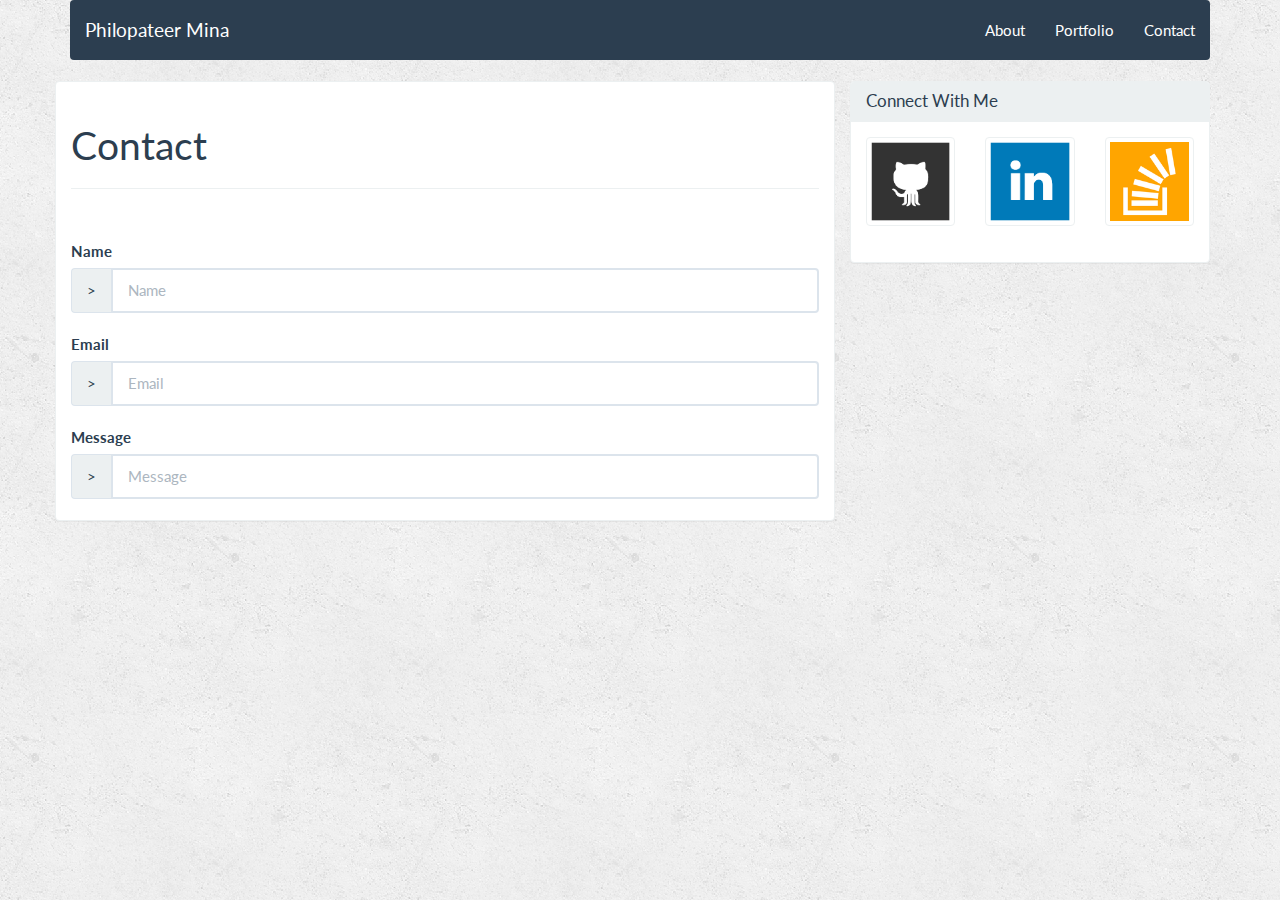
==== contact.html @ 75853ef9 "4" ====
<!DOCTYPE html>
<html lang="en">
<head>
    <meta charset="UTF-8">
    <meta name="viewport" content="width=device-width, initial-scale=1.0">
    <meta http-equiv="X-UA-Compatible" content="ie=edge">
    <title>Contact | Philo Mina</title>
    <link rel="stylesheet" href="https://maxcdn.bootstrapcdn.com/bootstrap/3.3.7/css/bootstrap.min.css" integrity="sha384-BVYiiSIFeK1dGmJRAkycuHAHRg32OmUcww7on3RYdg4Va+PmSTsz/K68vbdEjh4u" crossorigin="anonymous">
    <link rel="stylesheet" href="css/theme.css">
    <link rel="stylesheet" href="css/style.css">

</head>
<body>

    
    <div class="container">

      <nav class="navbar navbar-default">
                <!-- Brand and toggle get grouped for better mobile display -->
                <div class="navbar-header">
                <button type="button" class="navbar-toggle collapsed" data-toggle="collapse" data-target="#bs-example-navbar-collapse-1" aria-expanded="false">
                    <span class="sr-only">Toggle navigation</span>
                    <span class="icon-bar"></span>
                    <span class="icon-bar"></span>
                    <span class="icon-bar"></span>
                </button>
                <a class="navbar-brand" href="#">Philopateer Mina</a>
                </div>
            
                <!-- Collect the nav links, forms, and other content for toggling -->
                <div class="collapse navbar-collapse" id="bs-example-navbar-collapse-1">

                <form class="navbar-form navbar-left">

                </form>
                <ul class="nav navbar-nav navbar-right">
                    <li><a href="index.html">About</a></li>
                    <li><a href="portfolio.html">Portfolio</a></li>
                    <li><a href="contact.html">Contact</a></li>
                </ul>
                </div><!-- /.navbar-collapse -->
      </nav>
      

        <div class="row ">

            <div class="col-md-8 panel panel-default">
                <div class="page-header">
                    <h1>Contact<hr></h1>
                  </div>

                    <div class="row">
                        <div class="col-md-12">
                                <label>Name</label>
                                <div class="input-group">
                                        <span class="input-group-addon" id="basic-addon1">></span>
                                        <input type="text" class="form-control" placeholder="Name" aria-describedby="basic-addon1">
                                </div>
                                <br>
                                <label>Email</label>
                                <div class="input-group">
                                        <span class="input-group-addon" id="basic-addon1">></span>
                                        <input type="text" class="form-control" placeholder="Email" aria-describedby="basic-addon1">
                                </div>
                                <br>
                                <label>Message</label>
                                <div class="input-group">
                                        <span class="input-group-addon" id="basic-addon1">></span>
                                        <input type="text" class="form-control" placeholder="Message" aria-describedby="basic-addon1">
                                </div>
                        </div>
                    </div>
                    <br>



            </div>

            <div class="col-md-4">
                    <div class="panel panel-default">
                            <div class="panel-heading">
                              <h3 class="panel-title">Connect With Me</h3>
                            </div>

                            <div class="panel-body">
                                <div class="row">
                                    <div class="col-md-4">
                                        <a href="#" class="thumbnail">
                                          <img src="images/github-128.png" alt="GitHub">
                                        </a>
                                      </div>
                                      <div class="col-md-4" >
                                        <a href="#" class="thumbnail">
                                          <img src="images/linkedin-128.png" alt="LinkedIn">
                                        </a>
                                      </div>
                                      <div class="col-md-4">
                                        <a href="#" class="thumbnail">
                                          <img src="images/stackoverflow-128.png" alt="Stack Overflow">
                                        </a>
                                      </div>
                                </div>
                            </div>
                    </div>
            </div>

        </div>

        <div class="row">



        </div>


    </div>
    
</body>
</html>
---- css/theme.css ----
@import url("https://fonts.googleapis.com/css?family=Lato:400,700,400italic");
/*!
 * bootswatch v3.3.7
 * Homepage: http://bootswatch.com
 * Copyright 2012-2016 Thomas Park
 * Licensed under MIT
 * Based on Bootstrap
*/
/*!
 * Bootstrap v3.3.7 (http://getbootstrap.com)
 * Copyright 2011-2016 Twitter, Inc.
 * Licensed under MIT (https://github.com/twbs/bootstrap/blob/master/LICENSE)
 */
/*! normalize.css v3.0.3 | MIT License | github.com/necolas/normalize.css */
html {
  font-family: sans-serif;
  -ms-text-size-adjust: 100%;
  -webkit-text-size-adjust: 100%;
}
body {
  margin: 0;
}
article,
aside,
details,
figcaption,
figure,
footer,
header,
hgroup,
main,
menu,
nav,
section,
summary {
  display: block;
}
audio,
canvas,
progress,
video {
  display: inline-block;
  vertical-align: baseline;
}
audio:not([controls]) {
  display: none;
  height: 0;
}
[hidden],
template {
  display: none;
}
a {
  background-color: transparent;
}
a:active,
a:hover {
  outline: 0;
}
abbr[title] {
  border-bottom: 1px dotted;
}
b,
strong {
  font-weight: bold;
}
dfn {
  font-style: italic;
}
h1 {
  font-size: 2em;
  margin: 0.67em 0;
}
mark {
  background: #ff0;
  color: #000;
}
small {
  font-size: 80%;
}
sub,
sup {
  font-size: 75%;
  line-height: 0;
  position: relative;
  vertical-align: baseline;
}
sup {
  top: -0.5em;
}
sub {
  bottom: -0.25em;
}
img {
  border: 0;
}
svg:not(:root) {
  overflow: hidden;
}
figure {
  margin: 1em 40px;
}
hr {
  -webkit-box-sizing: content-box;
     -moz-box-sizing: content-box;
          box-sizing: content-box;
  height: 0;
}
pre {
  overflow: auto;
}
code,
kbd,
pre,
samp {
  font-family: monospace, monospace;
  font-size: 1em;
}
button,
input,
optgroup,
select,
textarea {
  color: inherit;
  font: inherit;
  margin: 0;
}
button {
  overflow: visible;
}
button,
select {
  text-transform: none;
}
button,
html input[type="button"],
input[type="reset"],
input[type="submit"] {
  -webkit-appearance: button;
  cursor: pointer;
}
button[disabled],
html input[disabled] {
  cursor: default;
}
button::-moz-focus-inner,
input::-moz-focus-inner {
  border: 0;
  padding: 0;
}
input {
  line-height: normal;
}
input[type="checkbox"],
input[type="radio"] {
  -webkit-box-sizing: border-box;
     -moz-box-sizing: border-box;
          box-sizing: border-box;
  padding: 0;
}
input[type="number"]::-webkit-inner-spin-button,
input[type="number"]::-webkit-outer-spin-button {
  height: auto;
}
input[type="search"] {
  -webkit-appearance: textfield;
  -webkit-box-sizing: content-box;
     -moz-box-sizing: content-box;
          box-sizing: content-box;
}
input[type="search"]::-webkit-search-cancel-button,
input[type="search"]::-webkit-search-decoration {
  -webkit-appearance: none;
}
fieldset {
  border: 1px solid #c0c0c0;
  margin: 0 2px;
  padding: 0.35em 0.625em 0.75em;
}
legend {
  border: 0;
  padding: 0;
}
textarea {
  overflow: auto;
}
optgroup {
  font-weight: bold;
}
table {
  border-collapse: collapse;
  border-spacing: 0;
}
td,
th {
  padding: 0;
}
/*! Source: https://github.com/h5bp/html5-boilerplate/blob/master/src/css/main.css */
@media print {
  *,
  *:before,
  *:after {
    background: transparent !important;
    color: #000 !important;
    -webkit-box-shadow: none !important;
            box-shadow: none !important;
    text-shadow: none !important;
  }
  a,
  a:visited {
    text-decoration: underline;
  }
  a[href]:after {
    content: " (" attr(href) ")";
  }
  abbr[title]:after {
    content: " (" attr(title) ")";
  }
  a[href^="#"]:after,
  a[href^="javascript:"]:after {
    content: "";
  }
  pre,
  blockquote {
    border: 1px solid #999;
    page-break-inside: avoid;
  }
  thead {
    display: table-header-group;
  }
  tr,
  img {
    page-break-inside: avoid;
  }
  img {
    max-width: 100% !important;
  }
  p,
  h2,
  h3 {
    orphans: 3;
    widows: 3;
  }
  h2,
  h3 {
    page-break-after: avoid;
  }
  .navbar {
    display: none;
  }
  .btn > .caret,
  .dropup > .btn > .caret {
    border-top-color: #000 !important;
  }
  .label {
    border: 1px solid #000;
  }
  .table {
    border-collapse: collapse !important;
  }
  .table td,
  .table th {
    background-color: #fff !important;
  }
  .table-bordered th,
  .table-bordered td {
    border: 1px solid #ddd !important;
  }
}
@font-face {
  font-family: 'Glyphicons Halflings';
  src: url('../fonts/glyphicons-halflings-regular.eot');
  src: url('../fonts/glyphicons-halflings-regular.eot?#iefix') format('embedded-opentype'), url('../fonts/glyphicons-halflings-regular.woff2') format('woff2'), url('../fonts/glyphicons-halflings-regular.woff') format('woff'), url('../fonts/glyphicons-halflings-regular.ttf') format('truetype'), url('../fonts/glyphicons-halflings-regular.svg#glyphicons_halflingsregular') format('svg');
}
.glyphicon {
  position: relative;
  top: 1px;
  display: inline-block;
  font-family: 'Glyphicons Halflings';
  font-style: normal;
  font-weight: normal;
  line-height: 1;
  -webkit-font-smoothing: antialiased;
  -moz-osx-font-smoothing: grayscale;
}
.glyphicon-asterisk:before {
  content: "\002a";
}
.glyphicon-plus:before {
  content: "\002b";
}
.glyphicon-euro:before,
.glyphicon-eur:before {
  content: "\20ac";
}
.glyphicon-minus:before {
  content: "\2212";
}
.glyphicon-cloud:before {
  content: "\2601";
}
.glyphicon-envelope:before {
  content: "\2709";
}
.glyphicon-pencil:before {
  content: "\270f";
}
.glyphicon-glass:before {
  content: "\e001";
}
.glyphicon-music:before {
  content: "\e002";
}
.glyphicon-search:before {
  content: "\e003";
}
.glyphicon-heart:before {
  content: "\e005";
}
.glyphicon-star:before {
  content: "\e006";
}
.glyphicon-star-empty:before {
  content: "\e007";
}
.glyphicon-user:before {
  content: "\e008";
}
.glyphicon-film:before {
  content: "\e009";
}
.glyphicon-th-large:before {
  content: "\e010";
}
.glyphicon-th:before {
  content: "\e011";
}
.glyphicon-th-list:before {
  content: "\e012";
}
.glyphicon-ok:before {
  content: "\e013";
}
.glyphicon-remove:before {
  content: "\e014";
}
.glyphicon-zoom-in:before {
  content: "\e015";
}
.glyphicon-zoom-out:before {
  content: "\e016";
}
.glyphicon-off:before {
  content: "\e017";
}
.glyphicon-signal:before {
  content: "\e018";
}
.glyphicon-cog:before {
  content: "\e019";
}
.glyphicon-trash:before {
  content: "\e020";
}
.glyphicon-home:before {
  content: "\e021";
}
.glyphicon-file:before {
  content: "\e022";
}
.glyphicon-time:before {
  content: "\e023";
}
.glyphicon-road:before {
  content: "\e024";
}
.glyphicon-download-alt:before {
  content: "\e025";
}
.glyphicon-download:before {
  content: "\e026";
}
.glyphicon-upload:before {
  content: "\e027";
}
.glyphicon-inbox:before {
  content: "\e028";
}
.glyphicon-play-circle:before {
  content: "\e029";
}
.glyphicon-repeat:before {
  content: "\e030";
}
.glyphicon-refresh:before {
  content: "\e031";
}
.glyphicon-list-alt:before {
  content: "\e032";
}
.glyphicon-lock:before {
  content: "\e033";
}
.glyphicon-flag:before {
  content: "\e034";
}
.glyphicon-headphones:before {
  content: "\e035";
}
.glyphicon-volume-off:before {
  content: "\e036";
}
.glyphicon-volume-down:before {
  content: "\e037";
}
.glyphicon-volume-up:before {
  content: "\e038";
}
.glyphicon-qrcode:before {
  content: "\e039";
}
.glyphicon-barcode:before {
  content: "\e040";
}
.glyphicon-tag:before {
  content: "\e041";
}
.glyphicon-tags:before {
  content: "\e042";
}
.glyphicon-book:before {
  content: "\e043";
}
.glyphicon-bookmark:before {
  content: "\e044";
}
.glyphicon-print:before {
  content: "\e045";
}
.glyphicon-camera:before {
  content: "\e046";
}
.glyphicon-font:before {
  content: "\e047";
}
.glyphicon-bold:before {
  content: "\e048";
}
.glyphicon-italic:before {
  content: "\e049";
}
.glyphicon-text-height:before {
  content: "\e050";
}
.glyphicon-text-width:before {
  content: "\e051";
}
.glyphicon-align-left:before {
  content: "\e052";
}
.glyphicon-align-center:before {
  content: "\e053";
}
.glyphicon-align-right:before {
  content: "\e054";
}
.glyphicon-align-justify:before {
  content: "\e055";
}
.glyphicon-list:before {
  content: "\e056";
}
.glyphicon-indent-left:before {
  content: "\e057";
}
.glyphicon-indent-right:before {
  content: "\e058";
}
.glyphicon-facetime-video:before {
  content: "\e059";
}
.glyphicon-picture:before {
  content: "\e060";
}
.glyphicon-map-marker:before {
  content: "\e062";
}
.glyphicon-adjust:before {
  content: "\e063";
}
.glyphicon-tint:before {
  content: "\e064";
}
.glyphicon-edit:before {
  content: "\e065";
}
.glyphicon-share:before {
  content: "\e066";
}
.glyphicon-check:before {
  content: "\e067";
}
.glyphicon-move:before {
  content: "\e068";
}
.glyphicon-step-backward:before {
  content: "\e069";
}
.glyphicon-fast-backward:before {
  content: "\e070";
}
.glyphicon-backward:before {
  content: "\e071";
}
.glyphicon-play:before {
  content: "\e072";
}
.glyphicon-pause:before {
  content: "\e073";
}
.glyphicon-stop:before {
  content: "\e074";
}
.glyphicon-forward:before {
  content: "\e075";
}
.glyphicon-fast-forward:before {
  content: "\e076";
}
.glyphicon-step-forward:before {
  content: "\e077";
}
.glyphicon-eject:before {
  content: "\e078";
}
.glyphicon-chevron-left:before {
  content: "\e079";
}
.glyphicon-chevron-right:before {
  content: "\e080";
}
.glyphicon-plus-sign:before {
  content: "\e081";
}
.glyphicon-minus-sign:before {
  content: "\e082";
}
.glyphicon-remove-sign:before {
  content: "\e083";
}
.glyphicon-ok-sign:before {
  content: "\e084";
}
.glyphicon-question-sign:before {
  content: "\e085";
}
.glyphicon-info-sign:before {
  content: "\e086";
}
.glyphicon-screenshot:before {
  content: "\e087";
}
.glyphicon-remove-circle:before {
  content: "\e088";
}
.glyphicon-ok-circle:before {
  content: "\e089";
}
.glyphicon-ban-circle:before {
  content: "\e090";
}
.glyphicon-arrow-left:before {
  content: "\e091";
}
.glyphicon-arrow-right:before {
  content: "\e092";
}
.glyphicon-arrow-up:before {
  content: "\e093";
}
.glyphicon-arrow-down:before {
  content: "\e094";
}
.glyphicon-share-alt:before {
  content: "\e095";
}
.glyphicon-resize-full:before {
  content: "\e096";
}
.glyphicon-resize-small:before {
  content: "\e097";
}
.glyphicon-exclamation-sign:before {
  content: "\e101";
}
.glyphicon-gift:before {
  content: "\e102";
}
.glyphicon-leaf:before {
  content: "\e103";
}
.glyphicon-fire:before {
  content: "\e104";
}
.glyphicon-eye-open:before {
  content: "\e105";
}
.glyphicon-eye-close:before {
  content: "\e106";
}
.glyphicon-warning-sign:before {
  content: "\e107";
}
.glyphicon-plane:before {
  content: "\e108";
}
.glyphicon-calendar:before {
  content: "\e109";
}
.glyphicon-random:before {
  content: "\e110";
}
.glyphicon-comment:before {
  content: "\e111";
}
.glyphicon-magnet:before {
  content: "\e112";
}
.glyphicon-chevron-up:before {
  content: "\e113";
}
.glyphicon-chevron-down:before {
  content: "\e114";
}
.glyphicon-retweet:before {
  content: "\e115";
}
.glyphicon-shopping-cart:before {
  content: "\e116";
}
.glyphicon-folder-close:before {
  content: "\e117";
}
.glyphicon-folder-open:before {
  content: "\e118";
}
.glyphicon-resize-vertical:before {
  content: "\e119";
}
.glyphicon-resize-horizontal:before {
  content: "\e120";
}
.glyphicon-hdd:before {
  content: "\e121";
}
.glyphicon-bullhorn:before {
  content: "\e122";
}
.glyphicon-bell:before {
  content: "\e123";
}
.glyphicon-certificate:before {
  content: "\e124";
}
.glyphicon-thumbs-up:before {
  content: "\e125";
}
.glyphicon-thumbs-down:before {
  content: "\e126";
}
.glyphicon-hand-right:before {
  content: "\e127";
}
.glyphicon-hand-left:before {
  content: "\e128";
}
.glyphicon-hand-up:before {
  content: "\e129";
}
.glyphicon-hand-down:before {
  content: "\e130";
}
.glyphicon-circle-arrow-right:before {
  content: "\e131";
}
.glyphicon-circle-arrow-left:before {
  content: "\e132";
}
.glyphicon-circle-arrow-up:before {
  content: "\e133";
}
.glyphicon-circle-arrow-down:before {
  content: "\e134";
}
.glyphicon-globe:before {
  content: "\e135";
}
.glyphicon-wrench:before {
  content: "\e136";
}
.glyphicon-tasks:before {
  content: "\e137";
}
.glyphicon-filter:before {
  content: "\e138";
}
.glyphicon-briefcase:before {
  content: "\e139";
}
.glyphicon-fullscreen:before {
  content: "\e140";
}
.glyphicon-dashboard:before {
  content: "\e141";
}
.glyphicon-paperclip:before {
  content: "\e142";
}
.glyphicon-heart-empty:before {
  content: "\e143";
}
.glyphicon-link:before {
  content: "\e144";
}
.glyphicon-phone:before {
  content: "\e145";
}
.glyphicon-pushpin:before {
  content: "\e146";
}
.glyphicon-usd:before {
  content: "\e148";
}
.glyphicon-gbp:before {
  content: "\e149";
}
.glyphicon-sort:before {
  content: "\e150";
}
.glyphicon-sort-by-alphabet:before {
  content: "\e151";
}
.glyphicon-sort-by-alphabet-alt:before {
  content: "\e152";
}
.glyphicon-sort-by-order:before {
  content: "\e153";
}
.glyphicon-sort-by-order-alt:before {
  content: "\e154";
}
.glyphicon-sort-by-attributes:before {
  content: "\e155";
}
.glyphicon-sort-by-attributes-alt:before {
  content: "\e156";
}
.glyphicon-unchecked:before {
  content: "\e157";
}
.glyphicon-expand:before {
  content: "\e158";
}
.glyphicon-collapse-down:before {
  content: "\e159";
}
.glyphicon-collapse-up:before {
  content: "\e160";
}
.glyphicon-log-in:before {
  content: "\e161";
}
.glyphicon-flash:before {
  content: "\e162";
}
.glyphicon-log-out:before {
  content: "\e163";
}
.glyphicon-new-window:before {
  content: "\e164";
}
.glyphicon-record:before {
  content: "\e165";
}
.glyphicon-save:before {
  content: "\e166";
}
.glyphicon-open:before {
  content: "\e167";
}
.glyphicon-saved:before {
  content: "\e168";
}
.glyphicon-import:before {
  content: "\e169";
}
.glyphicon-export:before {
  content: "\e170";
}
.glyphicon-send:before {
  content: "\e171";
}
.glyphicon-floppy-disk:before {
  content: "\e172";
}
.glyphicon-floppy-saved:before {
  content: "\e173";
}
.glyphicon-floppy-remove:before {
  content: "\e174";
}
.glyphicon-floppy-save:before {
  content: "\e175";
}
.glyphicon-floppy-open:before {
  content: "\e176";
}
.glyphicon-credit-card:before {
  content: "\e177";
}
.glyphicon-transfer:before {
  content: "\e178";
}
.glyphicon-cutlery:before {
  content: "\e179";
}
.glyphicon-header:before {
  content: "\e180";
}
.glyphicon-compressed:before {
  content: "\e181";
}
.glyphicon-earphone:before {
  content: "\e182";
}
.glyphicon-phone-alt:before {
  content: "\e183";
}
.glyphicon-tower:before {
  content: "\e184";
}
.glyphicon-stats:before {
  content: "\e185";
}
.glyphicon-sd-video:before {
  content: "\e186";
}
.glyphicon-hd-video:before {
  content: "\e187";
}
.glyphicon-subtitles:before {
  content: "\e188";
}
.glyphicon-sound-stereo:before {
  content: "\e189";
}
.glyphicon-sound-dolby:before {
  content: "\e190";
}
.glyphicon-sound-5-1:before {
  content: "\e191";
}
.glyphicon-sound-6-1:before {
  content: "\e192";
}
.glyphicon-sound-7-1:before {
  content: "\e193";
}
.glyphicon-copyright-mark:before {
  content: "\e194";
}
.glyphicon-registration-mark:before {
  content: "\e195";
}
.glyphicon-cloud-download:before {
  content: "\e197";
}
.glyphicon-cloud-upload:before {
  content: "\e198";
}
.glyphicon-tree-conifer:before {
  content: "\e199";
}
.glyphicon-tree-deciduous:before {
  content: "\e200";
}
.glyphicon-cd:before {
  content: "\e201";
}
.glyphicon-save-file:before {
  content: "\e202";
}
.glyphicon-open-file:before {
  content: "\e203";
}
.glyphicon-level-up:before {
  content: "\e204";
}
.glyphicon-copy:before {
  content: "\e205";
}
.glyphicon-paste:before {
  content: "\e206";
}
.glyphicon-alert:before {
  content: "\e209";
}
.glyphicon-equalizer:before {
  content: "\e210";
}
.glyphicon-king:before {
  content: "\e211";
}
.glyphicon-queen:before {
  content: "\e212";
}
.glyphicon-pawn:before {
  content: "\e213";
}
.glyphicon-bishop:before {
  content: "\e214";
}
.glyphicon-knight:before {
  content: "\e215";
}
.glyphicon-baby-formula:before {
  content: "\e216";
}
.glyphicon-tent:before {
  content: "\26fa";
}
.glyphicon-blackboard:before {
  content: "\e218";
}
.glyphicon-bed:before {
  content: "\e219";
}
.glyphicon-apple:before {
  content: "\f8ff";
}
.glyphicon-erase:before {
  content: "\e221";
}
.glyphicon-hourglass:before {
  content: "\231b";
}
.glyphicon-lamp:before {
  content: "\e223";
}
.glyphicon-duplicate:before {
  content: "\e224";
}
.glyphicon-piggy-bank:before {
  content: "\e225";
}
.glyphicon-scissors:before {
  content: "\e226";
}
.glyphicon-bitcoin:before {
  content: "\e227";
}
.glyphicon-btc:before {
  content: "\e227";
}
.glyphicon-xbt:before {
  content: "\e227";
}
.glyphicon-yen:before {
  content: "\00a5";
}
.glyphicon-jpy:before {
  content: "\00a5";
}
.glyphicon-ruble:before {
  content: "\20bd";
}
.glyphicon-rub:before {
  content: "\20bd";
}
.glyphicon-scale:before {
  content: "\e230";
}
.glyphicon-ice-lolly:before {
  content: "\e231";
}
.glyphicon-ice-lolly-tasted:before {
  content: "\e232";
}
.glyphicon-education:before {
  content: "\e233";
}
.glyphicon-option-horizontal:before {
  content: "\e234";
}
.glyphicon-option-vertical:before {
  content: "\e235";
}
.glyphicon-menu-hamburger:before {
  content: "\e236";
}
.glyphicon-modal-window:before {
  content: "\e237";
}
.glyphicon-oil:before {
  content: "\e238";
}
.glyphicon-grain:before {
  content: "\e239";
}
.glyphicon-sunglasses:before {
  content: "\e240";
}
.glyphicon-text-size:before {
  content: "\e241";
}
.glyphicon-text-color:before {
  content: "\e242";
}
.glyphicon-text-background:before {
  content: "\e243";
}
.glyphicon-object-align-top:before {
  content: "\e244";
}
.glyphicon-object-align-bottom:before {
  content: "\e245";
}
.glyphicon-object-align-horizontal:before {
  content: "\e246";
}
.glyphicon-object-align-left:before {
  content: "\e247";
}
.glyphicon-object-align-vertical:before {
  content: "\e248";
}
.glyphicon-object-align-right:before {
  content: "\e249";
}
.glyphicon-triangle-right:before {
  content: "\e250";
}
.glyphicon-triangle-left:before {
  content: "\e251";
}
.glyphicon-triangle-bottom:before {
  content: "\e252";
}
.glyphicon-triangle-top:before {
  content: "\e253";
}
.glyphicon-console:before {
  content: "\e254";
}
.glyphicon-superscript:before {
  content: "\e255";
}
.glyphicon-subscript:before {
  content: "\e256";
}
.glyphicon-menu-left:before {
  content: "\e257";
}
.glyphicon-menu-right:before {
  content: "\e258";
}
.glyphicon-menu-down:before {
  content: "\e259";
}
.glyphicon-menu-up:before {
  content: "\e260";
}
* {
  -webkit-box-sizing: border-box;
  -moz-box-sizing: border-box;
  box-sizing: border-box;
}
*:before,
*:after {
  -webkit-box-sizing: border-box;
  -moz-box-sizing: border-box;
  box-sizing: border-box;
}
html {
  font-size: 10px;
  -webkit-tap-highlight-color: rgba(0, 0, 0, 0);
}
body {
  font-family: "Lato", "Helvetica Neue", Helvetica, Arial, sans-serif;
  font-size: 15px;
  line-height: 1.42857143;
  color: #2c3e50;
  background-color: #ffffff;
}
input,
button,
select,
textarea {
  font-family: inherit;
  font-size: inherit;
  line-height: inherit;
}
a {
  color: #18bc9c;
  text-decoration: none;
}
a:hover,
a:focus {
  color: #18bc9c;
  text-decoration: underline;
}
a:focus {
  outline: 5px auto -webkit-focus-ring-color;
  outline-offset: -2px;
}
figure {
  margin: 0;
}
img {
  vertical-align: middle;
}
.img-responsive,
.thumbnail > img,
.thumbnail a > img,
.carousel-inner > .item > img,
.carousel-inner > .item > a > img {
  display: block;
  max-width: 100%;
  height: auto;
}
.img-rounded {
  border-radius: 6px;
}
.img-thumbnail {
  padding: 4px;
  line-height: 1.42857143;
  background-color: #ffffff;
  border: 1px solid #ecf0f1;
  border-radius: 4px;
  -webkit-transition: all 0.2s ease-in-out;
  -o-transition: all 0.2s ease-in-out;
  transition: all 0.2s ease-in-out;
  display: inline-block;
  max-width: 100%;
  height: auto;
}
.img-circle {
  border-radius: 50%;
}
hr {
  margin-top: 21px;
  margin-bottom: 21px;
  border: 0;
  border-top: 1px solid #ecf0f1;
}
.sr-only {
  position: absolute;
  width: 1px;
  height: 1px;
  margin: -1px;
  padding: 0;
  overflow: hidden;
  clip: rect(0, 0, 0, 0);
  border: 0;
}
.sr-only-focusable:active,
.sr-only-focusable:focus {
  position: static;
  width: auto;
  height: auto;
  margin: 0;
  overflow: visible;
  clip: auto;
}
[role="button"] {
  cursor: pointer;
}
h1,
h2,
h3,
h4,
h5,
h6,
.h1,
.h2,
.h3,
.h4,
.h5,
.h6 {
  font-family: "Lato", "Helvetica Neue", Helvetica, Arial, sans-serif;
  font-weight: 400;
  line-height: 1.1;
  color: inherit;
}
h1 small,
h2 small,
h3 small,
h4 small,
h5 small,
h6 small,
.h1 small,
.h2 small,
.h3 small,
.h4 small,
.h5 small,
.h6 small,
h1 .small,
h2 .small,
h3 .small,
h4 .small,
h5 .small,
h6 .small,
.h1 .small,
.h2 .small,
.h3 .small,
.h4 .small,
.h5 .small,
.h6 .small {
  font-weight: normal;
  line-height: 1;
  color: #b4bcc2;
}
h1,
.h1,
h2,
.h2,
h3,
.h3 {
  margin-top: 21px;
  margin-bottom: 10.5px;
}
h1 small,
.h1 small,
h2 small,
.h2 small,
h3 small,
.h3 small,
h1 .small,
.h1 .small,
h2 .small,
.h2 .small,
h3 .small,
.h3 .small {
  font-size: 65%;
}
h4,
.h4,
h5,
.h5,
h6,
.h6 {
  margin-top: 10.5px;
  margin-bottom: 10.5px;
}
h4 small,
.h4 small,
h5 small,
.h5 small,
h6 small,
.h6 small,
h4 .small,
.h4 .small,
h5 .small,
.h5 .small,
h6 .small,
.h6 .small {
  font-size: 75%;
}
h1,
.h1 {
  font-size: 39px;
}
h2,
.h2 {
  font-size: 32px;
}
h3,
.h3 {
  font-size: 26px;
}
h4,
.h4 {
  font-size: 19px;
}
h5,
.h5 {
  font-size: 15px;
}
h6,
.h6 {
  font-size: 13px;
}
p {
  margin: 0 0 10.5px;
}
.lead {
  margin-bottom: 21px;
  font-size: 17px;
  font-weight: 300;
  line-height: 1.4;
}
@media (min-width: 768px) {
  .lead {
    font-size: 22.5px;
  }
}
small,
.small {
  font-size: 86%;
}
mark,
.mark {
  background-color: #f39c12;
  padding: .2em;
}
.text-left {
  text-align: left;
}
.text-right {
  text-align: right;
}
.text-center {
  text-align: center;
}
.text-justify {
  text-align: justify;
}
.text-nowrap {
  white-space: nowrap;
}
.text-lowercase {
  text-transform: lowercase;
}
.text-uppercase {
  text-transform: uppercase;
}
.text-capitalize {
  text-transform: capitalize;
}
.text-muted {
  color: #b4bcc2;
}
.text-primary {
  color: #2c3e50;
}
a.text-primary:hover,
a.text-primary:focus {
  color: #1a242f;
}
.text-success {
  color: #ffffff;
}
a.text-success:hover,
a.text-success:focus {
  color: #e6e6e6;
}
.text-info {
  color: #ffffff;
}
a.text-info:hover,
a.text-info:focus {
  color: #e6e6e6;
}
.text-warning {
  color: #ffffff;
}
a.text-warning:hover,
a.text-warning:focus {
  color: #e6e6e6;
}
.text-danger {
  color: #ffffff;
}
a.text-danger:hover,
a.text-danger:focus {
  color: #e6e6e6;
}
.bg-primary {
  color: #fff;
  background-color: #2c3e50;
}
a.bg-primary:hover,
a.bg-primary:focus {
  background-color: #1a242f;
}
.bg-success {
  background-color: #18bc9c;
}
a.bg-success:hover,
a.bg-success:focus {
  background-color: #128f76;
}
.bg-info {
  background-color: #3498db;
}
a.bg-info:hover,
a.bg-info:focus {
  background-color: #217dbb;
}
.bg-warning {
  background-color: #f39c12;
}
a.bg-warning:hover,
a.bg-warning:focus {
  background-color: #c87f0a;
}
.bg-danger {
  background-color: #e74c3c;
}
a.bg-danger:hover,
a.bg-danger:focus {
  background-color: #d62c1a;
}
.page-header {
  padding-bottom: 9.5px;
  margin: 42px 0 21px;
  border-bottom: 1px solid transparent;
}
ul,
ol {
  margin-top: 0;
  margin-bottom: 10.5px;
}
ul ul,
ol ul,
ul ol,
ol ol {
  margin-bottom: 0;
}
.list-unstyled {
  padding-left: 0;
  list-style: none;
}
.list-inline {
  padding-left: 0;
  list-style: none;
  margin-left: -5px;
}
.list-inline > li {
  display: inline-block;
  padding-left: 5px;
  padding-right: 5px;
}
dl {
  margin-top: 0;
  margin-bottom: 21px;
}
dt,
dd {
  line-height: 1.42857143;
}
dt {
  font-weight: bold;
}
dd {
  margin-left: 0;
}
@media (min-width: 768px) {
  .dl-horizontal dt {
    float: left;
    width: 160px;
    clear: left;
    text-align: right;
    overflow: hidden;
    text-overflow: ellipsis;
    white-space: nowrap;
  }
  .dl-horizontal dd {
    margin-left: 180px;
  }
}
abbr[title],
abbr[data-original-title] {
  cursor: help;
  border-bottom: 1px dotted #b4bcc2;
}
.initialism {
  font-size: 90%;
  text-transform: uppercase;
}
blockquote {
  padding: 10.5px 21px;
  margin: 0 0 21px;
  font-size: 18.75px;
  border-left: 5px solid #ecf0f1;
}
blockquote p:last-child,
blockquote ul:last-child,
blockquote ol:last-child {
  margin-bottom: 0;
}
blockquote footer,
blockquote small,
blockquote .small {
  display: block;
  font-size: 80%;
  line-height: 1.42857143;
  color: #b4bcc2;
}
blockquote footer:before,
blockquote small:before,
blockquote .small:before {
  content: '\2014 \00A0';
}
.blockquote-reverse,
blockquote.pull-right {
  padding-right: 15px;
  padding-left: 0;
  border-right: 5px solid #ecf0f1;
  border-left: 0;
  text-align: right;
}
.blockquote-reverse footer:before,
blockquote.pull-right footer:before,
.blockquote-reverse small:before,
blockquote.pull-right small:before,
.blockquote-reverse .small:before,
blockquote.pull-right .small:before {
  content: '';
}
.blockquote-reverse footer:after,
blockquote.pull-right footer:after,
.blockquote-reverse small:after,
blockquote.pull-right small:after,
.blockquote-reverse .small:after,
blockquote.pull-right .small:after {
  content: '\00A0 \2014';
}
address {
  margin-bottom: 21px;
  font-style: normal;
  line-height: 1.42857143;
}
code,
kbd,
pre,
samp {
  font-family: Menlo, Monaco, Consolas, "Courier New", monospace;
}
code {
  padding: 2px 4px;
  font-size: 90%;
  color: #c7254e;
  background-color: #f9f2f4;
  border-radius: 4px;
}
kbd {
  padding: 2px 4px;
  font-size: 90%;
  color: #ffffff;
  background-color: #333333;
  border-radius: 3px;
  -webkit-box-shadow: inset 0 -1px 0 rgba(0, 0, 0, 0.25);
          box-shadow: inset 0 -1px 0 rgba(0, 0, 0, 0.25);
}
kbd kbd {
  padding: 0;
  font-size: 100%;
  font-weight: bold;
  -webkit-box-shadow: none;
          box-shadow: none;
}
pre {
  display: block;
  padding: 10px;
  margin: 0 0 10.5px;
  font-size: 14px;
  line-height: 1.42857143;
  word-break: break-all;
  word-wrap: break-word;
  color: #7b8a8b;
  background-color: #ecf0f1;
  border: 1px solid #cccccc;
  border-radius: 4px;
}
pre code {
  padding: 0;
  font-size: inherit;
  color: inherit;
  white-space: pre-wrap;
  background-color: transparent;
  border-radius: 0;
}
.pre-scrollable {
  max-height: 340px;
  overflow-y: scroll;
}
.container {
  margin-right: auto;
  margin-left: auto;
  padding-left: 15px;
  padding-right: 15px;
}
@media (min-width: 768px) {
  .container {
    width: 750px;
  }
}
@media (min-width: 992px) {
  .container {
    width: 970px;
  }
}
@media (min-width: 1200px) {
  .container {
    width: 1170px;
  }
}
.container-fluid {
  margin-right: auto;
  margin-left: auto;
  padding-left: 15px;
  padding-right: 15px;
}
.row {
  margin-left: -15px;
  margin-right: -15px;
}
.col-xs-1, .col-sm-1, .col-md-1, .col-lg-1, .col-xs-2, .col-sm-2, .col-md-2, .col-lg-2, .col-xs-3, .col-sm-3, .col-md-3, .col-lg-3, .col-xs-4, .col-sm-4, .col-md-4, .col-lg-4, .col-xs-5, .col-sm-5, .col-md-5, .col-lg-5, .col-xs-6, .col-sm-6, .col-md-6, .col-lg-6, .col-xs-7, .col-sm-7, .col-md-7, .col-lg-7, .col-xs-8, .col-sm-8, .col-md-8, .col-lg-8, .col-xs-9, .col-sm-9, .col-md-9, .col-lg-9, .col-xs-10, .col-sm-10, .col-md-10, .col-lg-10, .col-xs-11, .col-sm-11, .col-md-11, .col-lg-11, .col-xs-12, .col-sm-12, .col-md-12, .col-lg-12 {
  position: relative;
  min-height: 1px;
  padding-left: 15px;
  padding-right: 15px;
}
.col-xs-1, .col-xs-2, .col-xs-3, .col-xs-4, .col-xs-5, .col-xs-6, .col-xs-7, .col-xs-8, .col-xs-9, .col-xs-10, .col-xs-11, .col-xs-12 {
  float: left;
}
.col-xs-12 {
  width: 100%;
}
.col-xs-11 {
  width: 91.66666667%;
}
.col-xs-10 {
  width: 83.33333333%;
}
.col-xs-9 {
  width: 75%;
}
.col-xs-8 {
  width: 66.66666667%;
}
.col-xs-7 {
  width: 58.33333333%;
}
.col-xs-6 {
  width: 50%;
}
.col-xs-5 {
  width: 41.66666667%;
}
.col-xs-4 {
  width: 33.33333333%;
}
.col-xs-3 {
  width: 25%;
}
.col-xs-2 {
  width: 16.66666667%;
}
.col-xs-1 {
  width: 8.33333333%;
}
.col-xs-pull-12 {
  right: 100%;
}
.col-xs-pull-11 {
  right: 91.66666667%;
}
.col-xs-pull-10 {
  right: 83.33333333%;
}
.col-xs-pull-9 {
  right: 75%;
}
.col-xs-pull-8 {
  right: 66.66666667%;
}
.col-xs-pull-7 {
  right: 58.33333333%;
}
.col-xs-pull-6 {
  right: 50%;
}
.col-xs-pull-5 {
  right: 41.66666667%;
}
.col-xs-pull-4 {
  right: 33.33333333%;
}
.col-xs-pull-3 {
  right: 25%;
}
.col-xs-pull-2 {
  right: 16.66666667%;
}
.col-xs-pull-1 {
  right: 8.33333333%;
}
.col-xs-pull-0 {
  right: auto;
}
.col-xs-push-12 {
  left: 100%;
}
.col-xs-push-11 {
  left: 91.66666667%;
}
.col-xs-push-10 {
  left: 83.33333333%;
}
.col-xs-push-9 {
  left: 75%;
}
.col-xs-push-8 {
  left: 66.66666667%;
}
.col-xs-push-7 {
  left: 58.33333333%;
}
.col-xs-push-6 {
  left: 50%;
}
.col-xs-push-5 {
  left: 41.66666667%;
}
.col-xs-push-4 {
  left: 33.33333333%;
}
.col-xs-push-3 {
  left: 25%;
}
.col-xs-push-2 {
  left: 16.66666667%;
}
.col-xs-push-1 {
  left: 8.33333333%;
}
.col-xs-push-0 {
  left: auto;
}
.col-xs-offset-12 {
  margin-left: 100%;
}
.col-xs-offset-11 {
  margin-left: 91.66666667%;
}
.col-xs-offset-10 {
  margin-left: 83.33333333%;
}
.col-xs-offset-9 {
  margin-left: 75%;
}
.col-xs-offset-8 {
  margin-left: 66.66666667%;
}
.col-xs-offset-7 {
  margin-left: 58.33333333%;
}
.col-xs-offset-6 {
  margin-left: 50%;
}
.col-xs-offset-5 {
  margin-left: 41.66666667%;
}
.col-xs-offset-4 {
  margin-left: 33.33333333%;
}
.col-xs-offset-3 {
  margin-left: 25%;
}
.col-xs-offset-2 {
  margin-left: 16.66666667%;
}
.col-xs-offset-1 {
  margin-left: 8.33333333%;
}
.col-xs-offset-0 {
  margin-left: 0%;
}
@media (min-width: 768px) {
  .col-sm-1, .col-sm-2, .col-sm-3, .col-sm-4, .col-sm-5, .col-sm-6, .col-sm-7, .col-sm-8, .col-sm-9, .col-sm-10, .col-sm-11, .col-sm-12 {
    float: left;
  }
  .col-sm-12 {
    width: 100%;
  }
  .col-sm-11 {
    width: 91.66666667%;
  }
  .col-sm-10 {
    width: 83.33333333%;
  }
  .col-sm-9 {
    width: 75%;
  }
  .col-sm-8 {
    width: 66.66666667%;
  }
  .col-sm-7 {
    width: 58.33333333%;
  }
  .col-sm-6 {
    width: 50%;
  }
  .col-sm-5 {
    width: 41.66666667%;
  }
  .col-sm-4 {
    width: 33.33333333%;
  }
  .col-sm-3 {
    width: 25%;
  }
  .col-sm-2 {
    width: 16.66666667%;
  }
  .col-sm-1 {
    width: 8.33333333%;
  }
  .col-sm-pull-12 {
    right: 100%;
  }
  .col-sm-pull-11 {
    right: 91.66666667%;
  }
  .col-sm-pull-10 {
    right: 83.33333333%;
  }
  .col-sm-pull-9 {
    right: 75%;
  }
  .col-sm-pull-8 {
    right: 66.66666667%;
  }
  .col-sm-pull-7 {
    right: 58.33333333%;
  }
  .col-sm-pull-6 {
    right: 50%;
  }
  .col-sm-pull-5 {
    right: 41.66666667%;
  }
  .col-sm-pull-4 {
    right: 33.33333333%;
  }
  .col-sm-pull-3 {
    right: 25%;
  }
  .col-sm-pull-2 {
    right: 16.66666667%;
  }
  .col-sm-pull-1 {
    right: 8.33333333%;
  }
  .col-sm-pull-0 {
    right: auto;
  }
  .col-sm-push-12 {
    left: 100%;
  }
  .col-sm-push-11 {
    left: 91.66666667%;
  }
  .col-sm-push-10 {
    left: 83.33333333%;
  }
  .col-sm-push-9 {
    left: 75%;
  }
  .col-sm-push-8 {
    left: 66.66666667%;
  }
  .col-sm-push-7 {
    left: 58.33333333%;
  }
  .col-sm-push-6 {
    left: 50%;
  }
  .col-sm-push-5 {
    left: 41.66666667%;
  }
  .col-sm-push-4 {
    left: 33.33333333%;
  }
  .col-sm-push-3 {
    left: 25%;
  }
  .col-sm-push-2 {
    left: 16.66666667%;
  }
  .col-sm-push-1 {
    left: 8.33333333%;
  }
  .col-sm-push-0 {
    left: auto;
  }
  .col-sm-offset-12 {
    margin-left: 100%;
  }
  .col-sm-offset-11 {
    margin-left: 91.66666667%;
  }
  .col-sm-offset-10 {
    margin-left: 83.33333333%;
  }
  .col-sm-offset-9 {
    margin-left: 75%;
  }
  .col-sm-offset-8 {
    margin-left: 66.66666667%;
  }
  .col-sm-offset-7 {
    margin-left: 58.33333333%;
  }
  .col-sm-offset-6 {
    margin-left: 50%;
  }
  .col-sm-offset-5 {
    margin-left: 41.66666667%;
  }
  .col-sm-offset-4 {
    margin-left: 33.33333333%;
  }
  .col-sm-offset-3 {
    margin-left: 25%;
  }
  .col-sm-offset-2 {
    margin-left: 16.66666667%;
  }
  .col-sm-offset-1 {
    margin-left: 8.33333333%;
  }
  .col-sm-offset-0 {
    margin-left: 0%;
  }
}
@media (min-width: 992px) {
  .col-md-1, .col-md-2, .col-md-3, .col-md-4, .col-md-5, .col-md-6, .col-md-7, .col-md-8, .col-md-9, .col-md-10, .col-md-11, .col-md-12 {
    float: left;
  }
  .col-md-12 {
    width: 100%;
  }
  .col-md-11 {
    width: 91.66666667%;
  }
  .col-md-10 {
    width: 83.33333333%;
  }
  .col-md-9 {
    width: 75%;
  }
  .col-md-8 {
    width: 66.66666667%;
  }
  .col-md-7 {
    width: 58.33333333%;
  }
  .col-md-6 {
    width: 50%;
  }
  .col-md-5 {
    width: 41.66666667%;
  }
  .col-md-4 {
    width: 33.33333333%;
  }
  .col-md-3 {
    width: 25%;
  }
  .col-md-2 {
    width: 16.66666667%;
  }
  .col-md-1 {
    width: 8.33333333%;
  }
  .col-md-pull-12 {
    right: 100%;
  }
  .col-md-pull-11 {
    right: 91.66666667%;
  }
  .col-md-pull-10 {
    right: 83.33333333%;
  }
  .col-md-pull-9 {
    right: 75%;
  }
  .col-md-pull-8 {
    right: 66.66666667%;
  }
  .col-md-pull-7 {
    right: 58.33333333%;
  }
  .col-md-pull-6 {
    right: 50%;
  }
  .col-md-pull-5 {
    right: 41.66666667%;
  }
  .col-md-pull-4 {
    right: 33.33333333%;
  }
  .col-md-pull-3 {
    right: 25%;
  }
  .col-md-pull-2 {
    right: 16.66666667%;
  }
  .col-md-pull-1 {
    right: 8.33333333%;
  }
  .col-md-pull-0 {
    right: auto;
  }
  .col-md-push-12 {
    left: 100%;
  }
  .col-md-push-11 {
    left: 91.66666667%;
  }
  .col-md-push-10 {
    left: 83.33333333%;
  }
  .col-md-push-9 {
    left: 75%;
  }
  .col-md-push-8 {
    left: 66.66666667%;
  }
  .col-md-push-7 {
    left: 58.33333333%;
  }
  .col-md-push-6 {
    left: 50%;
  }
  .col-md-push-5 {
    left: 41.66666667%;
  }
  .col-md-push-4 {
    left: 33.33333333%;
  }
  .col-md-push-3 {
    left: 25%;
  }
  .col-md-push-2 {
    left: 16.66666667%;
  }
  .col-md-push-1 {
    left: 8.33333333%;
  }
  .col-md-push-0 {
    left: auto;
  }
  .col-md-offset-12 {
    margin-left: 100%;
  }
  .col-md-offset-11 {
    margin-left: 91.66666667%;
  }
  .col-md-offset-10 {
    margin-left: 83.33333333%;
  }
  .col-md-offset-9 {
    margin-left: 75%;
  }
  .col-md-offset-8 {
    margin-left: 66.66666667%;
  }
  .col-md-offset-7 {
    margin-left: 58.33333333%;
  }
  .col-md-offset-6 {
    margin-left: 50%;
  }
  .col-md-offset-5 {
    margin-left: 41.66666667%;
  }
  .col-md-offset-4 {
    margin-left: 33.33333333%;
  }
  .col-md-offset-3 {
    margin-left: 25%;
  }
  .col-md-offset-2 {
    margin-left: 16.66666667%;
  }
  .col-md-offset-1 {
    margin-left: 8.33333333%;
  }
  .col-md-offset-0 {
    margin-left: 0%;
  }
}
@media (min-width: 1200px) {
  .col-lg-1, .col-lg-2, .col-lg-3, .col-lg-4, .col-lg-5, .col-lg-6, .col-lg-7, .col-lg-8, .col-lg-9, .col-lg-10, .col-lg-11, .col-lg-12 {
    float: left;
  }
  .col-lg-12 {
    width: 100%;
  }
  .col-lg-11 {
    width: 91.66666667%;
  }
  .col-lg-10 {
    width: 83.33333333%;
  }
  .col-lg-9 {
    width: 75%;
  }
  .col-lg-8 {
    width: 66.66666667%;
  }
  .col-lg-7 {
    width: 58.33333333%;
  }
  .col-lg-6 {
    width: 50%;
  }
  .col-lg-5 {
    width: 41.66666667%;
  }
  .col-lg-4 {
    width: 33.33333333%;
  }
  .col-lg-3 {
    width: 25%;
  }
  .col-lg-2 {
    width: 16.66666667%;
  }
  .col-lg-1 {
    width: 8.33333333%;
  }
  .col-lg-pull-12 {
    right: 100%;
  }
  .col-lg-pull-11 {
    right: 91.66666667%;
  }
  .col-lg-pull-10 {
    right: 83.33333333%;
  }
  .col-lg-pull-9 {
    right: 75%;
  }
  .col-lg-pull-8 {
    right: 66.66666667%;
  }
  .col-lg-pull-7 {
    right: 58.33333333%;
  }
  .col-lg-pull-6 {
    right: 50%;
  }
  .col-lg-pull-5 {
    right: 41.66666667%;
  }
  .col-lg-pull-4 {
    right: 33.33333333%;
  }
  .col-lg-pull-3 {
    right: 25%;
  }
  .col-lg-pull-2 {
    right: 16.66666667%;
  }
  .col-lg-pull-1 {
    right: 8.33333333%;
  }
  .col-lg-pull-0 {
    right: auto;
  }
  .col-lg-push-12 {
    left: 100%;
  }
  .col-lg-push-11 {
    left: 91.66666667%;
  }
  .col-lg-push-10 {
    left: 83.33333333%;
  }
  .col-lg-push-9 {
    left: 75%;
  }
  .col-lg-push-8 {
    left: 66.66666667%;
  }
  .col-lg-push-7 {
    left: 58.33333333%;
  }
  .col-lg-push-6 {
    left: 50%;
  }
  .col-lg-push-5 {
    left: 41.66666667%;
  }
  .col-lg-push-4 {
    left: 33.33333333%;
  }
  .col-lg-push-3 {
    left: 25%;
  }
  .col-lg-push-2 {
    left: 16.66666667%;
  }
  .col-lg-push-1 {
    left: 8.33333333%;
  }
  .col-lg-push-0 {
    left: auto;
  }
  .col-lg-offset-12 {
    margin-left: 100%;
  }
  .col-lg-offset-11 {
    margin-left: 91.66666667%;
  }
  .col-lg-offset-10 {
    margin-left: 83.33333333%;
  }
  .col-lg-offset-9 {
    margin-left: 75%;
  }
  .col-lg-offset-8 {
    margin-left: 66.66666667%;
  }
  .col-lg-offset-7 {
    margin-left: 58.33333333%;
  }
  .col-lg-offset-6 {
    margin-left: 50%;
  }
  .col-lg-offset-5 {
    margin-left: 41.66666667%;
  }
  .col-lg-offset-4 {
    margin-left: 33.33333333%;
  }
  .col-lg-offset-3 {
    margin-left: 25%;
  }
  .col-lg-offset-2 {
    margin-left: 16.66666667%;
  }
  .col-lg-offset-1 {
    margin-left: 8.33333333%;
  }
  .col-lg-offset-0 {
    margin-left: 0%;
  }
}
table {
  background-color: transparent;
}
caption {
  padding-top: 8px;
  padding-bottom: 8px;
  color: #b4bcc2;
  text-align: left;
}
th {
  text-align: left;
}
.table {
  width: 100%;
  max-width: 100%;
  margin-bottom: 21px;
}
.table > thead > tr > th,
.table > tbody > tr > th,
.table > tfoot > tr > th,
.table > thead > tr > td,
.table > tbody > tr > td,
.table > tfoot > tr > td {
  padding: 8px;
  line-height: 1.42857143;
  vertical-align: top;
  border-top: 1px solid #ecf0f1;
}
.table > thead > tr > th {
  vertical-align: bottom;
  border-bottom: 2px solid #ecf0f1;
}
.table > caption + thead > tr:first-child > th,
.table > colgroup + thead > tr:first-child > th,
.table > thead:first-child > tr:first-child > th,
.table > caption + thead > tr:first-child > td,
.table > colgroup + thead > tr:first-child > td,
.table > thead:first-child > tr:first-child > td {
  border-top: 0;
}
.table > tbody + tbody {
  border-top: 2px solid #ecf0f1;
}
.table .table {
  background-color: #ffffff;
}
.table-condensed > thead > tr > th,
.table-condensed > tbody > tr > th,
.table-condensed > tfoot > tr > th,
.table-condensed > thead > tr > td,
.table-condensed > tbody > tr > td,
.table-condensed > tfoot > tr > td {
  padding: 5px;
}
.table-bordered {
  border: 1px solid #ecf0f1;
}
.table-bordered > thead > tr > th,
.table-bordered > tbody > tr > th,
.table-bordered > tfoot > tr > th,
.table-bordered > thead > tr > td,
.table-bordered > tbody > tr > td,
.table-bordered > tfoot > tr > td {
  border: 1px solid #ecf0f1;
}
.table-bordered > thead > tr > th,
.table-bordered > thead > tr > td {
  border-bottom-width: 2px;
}
.table-striped > tbody > tr:nth-of-type(odd) {
  background-color: #f9f9f9;
}
.table-hover > tbody > tr:hover {
  background-color: #ecf0f1;
}
table col[class*="col-"] {
  position: static;
  float: none;
  display: table-column;
}
table td[class*="col-"],
table th[class*="col-"] {
  position: static;
  float: none;
  display: table-cell;
}
.table > thead > tr > td.active,
.table > tbody > tr > td.active,
.table > tfoot > tr > td.active,
.table > thead > tr > th.active,
.table > tbody > tr > th.active,
.table > tfoot > tr > th.active,
.table > thead > tr.active > td,
.table > tbody > tr.active > td,
.table > tfoot > tr.active > td,
.table > thead > tr.active > th,
.table > tbody > tr.active > th,
.table > tfoot > tr.active > th {
  background-color: #ecf0f1;
}
.table-hover > tbody > tr > td.active:hover,
.table-hover > tbody > tr > th.active:hover,
.table-hover > tbody > tr.active:hover > td,
.table-hover > tbody > tr:hover > .active,
.table-hover > tbody > tr.active:hover > th {
  background-color: #dde4e6;
}
.table > thead > tr > td.success,
.table > tbody > tr > td.success,
.table > tfoot > tr > td.success,
.table > thead > tr > th.success,
.table > tbody > tr > th.success,
.table > tfoot > tr > th.success,
.table > thead > tr.success > td,
.table > tbody > tr.success > td,
.table > tfoot > tr.success > td,
.table > thead > tr.success > th,
.table > tbody > tr.success > th,
.table > tfoot > tr.success > th {
  background-color: #18bc9c;
}
.table-hover > tbody > tr > td.success:hover,
.table-hover > tbody > tr > th.success:hover,
.table-hover > tbody > tr.success:hover > td,
.table-hover > tbody > tr:hover > .success,
.table-hover > tbody > tr.success:hover > th {
  background-color: #15a589;
}
.table > thead > tr > td.info,
.table > tbody > tr > td.info,
.table > tfoot > tr > td.info,
.table > thead > tr > th.info,
.table > tbody > tr > th.info,
.table > tfoot > tr > th.info,
.table > thead > tr.info > td,
.table > tbody > tr.info > td,
.table > tfoot > tr.info > td,
.table > thead > tr.info > th,
.table > tbody > tr.info > th,
.table > tfoot > tr.info > th {
  background-color: #3498db;
}
.table-hover > tbody > tr > td.info:hover,
.table-hover > tbody > tr > th.info:hover,
.table-hover > tbody > tr.info:hover > td,
.table-hover > tbody > tr:hover > .info,
.table-hover > tbody > tr.info:hover > th {
  background-color: #258cd1;
}
.table > thead > tr > td.warning,
.table > tbody > tr > td.warning,
.table > tfoot > tr > td.warning,
.table > thead > tr > th.warning,
.table > tbody > tr > th.warning,
.table > tfoot > tr > th.warning,
.table > thead > tr.warning > td,
.table > tbody > tr.warning > td,
.table > tfoot > tr.warning > td,
.table > thead > tr.warning > th,
.table > tbody > tr.warning > th,
.table > tfoot > tr.warning > th {
  background-color: #f39c12;
}
.table-hover > tbody > tr > td.warning:hover,
.table-hover > tbody > tr > th.warning:hover,
.table-hover > tbody > tr.warning:hover > td,
.table-hover > tbody > tr:hover > .warning,
.table-hover > tbody > tr.warning:hover > th {
  background-color: #e08e0b;
}
.table > thead > tr > td.danger,
.table > tbody > tr > td.danger,
.table > tfoot > tr > td.danger,
.table > thead > tr > th.danger,
.table > tbody > tr > th.danger,
.table > tfoot > tr > th.danger,
.table > thead > tr.danger > td,
.table > tbody > tr.danger > td,
.table > tfoot > tr.danger > td,
.table > thead > tr.danger > th,
.table > tbody > tr.danger > th,
.table > tfoot > tr.danger > th {
  background-color: #e74c3c;
}
.table-hover > tbody > tr > td.danger:hover,
.table-hover > tbody > tr > th.danger:hover,
.table-hover > tbody > tr.danger:hover > td,
.table-hover > tbody > tr:hover > .danger,
.table-hover > tbody > tr.danger:hover > th {
  background-color: #e43725;
}
.table-responsive {
  overflow-x: auto;
  min-height: 0.01%;
}
@media screen and (max-width: 767px) {
  .table-responsive {
    width: 100%;
    margin-bottom: 15.75px;
    overflow-y: hidden;
    -ms-overflow-style: -ms-autohiding-scrollbar;
    border: 1px solid #ecf0f1;
  }
  .table-responsive > .table {
    margin-bottom: 0;
  }
  .table-responsive > .table > thead > tr > th,
  .table-responsive > .table > tbody > tr > th,
  .table-responsive > .table > tfoot > tr > th,
  .table-responsive > .table > thead > tr > td,
  .table-responsive > .table > tbody > tr > td,
  .table-responsive > .table > tfoot > tr > td {
    white-space: nowrap;
  }
  .table-responsive > .table-bordered {
    border: 0;
  }
  .table-responsive > .table-bordered > thead > tr > th:first-child,
  .table-responsive > .table-bordered > tbody > tr > th:first-child,
  .table-responsive > .table-bordered > tfoot > tr > th:first-child,
  .table-responsive > .table-bordered > thead > tr > td:first-child,
  .table-responsive > .table-bordered > tbody > tr > td:first-child,
  .table-responsive > .table-bordered > tfoot > tr > td:first-child {
    border-left: 0;
  }
  .table-responsive > .table-bordered > thead > tr > th:last-child,
  .table-responsive > .table-bordered > tbody > tr > th:last-child,
  .table-responsive > .table-bordered > tfoot > tr > th:last-child,
  .table-responsive > .table-bordered > thead > tr > td:last-child,
  .table-responsive > .table-bordered > tbody > tr > td:last-child,
  .table-responsive > .table-bordered > tfoot > tr > td:last-child {
    border-right: 0;
  }
  .table-responsive > .table-bordered > tbody > tr:last-child > th,
  .table-responsive > .table-bordered > tfoot > tr:last-child > th,
  .table-responsive > .table-bordered > tbody > tr:last-child > td,
  .table-responsive > .table-bordered > tfoot > tr:last-child > td {
    border-bottom: 0;
  }
}
fieldset {
  padding: 0;
  margin: 0;
  border: 0;
  min-width: 0;
}
legend {
  display: block;
  width: 100%;
  padding: 0;
  margin-bottom: 21px;
  font-size: 22.5px;
  line-height: inherit;
  color: #2c3e50;
  border: 0;
  border-bottom: 1px solid transparent;
}
label {
  display: inline-block;
  max-width: 100%;
  margin-bottom: 5px;
  font-weight: bold;
}
input[type="search"] {
  -webkit-box-sizing: border-box;
  -moz-box-sizing: border-box;
  box-sizing: border-box;
}
input[type="radio"],
input[type="checkbox"] {
  margin: 4px 0 0;
  margin-top: 1px \9;
  line-height: normal;
}
input[type="file"] {
  display: block;
}
input[type="range"] {
  display: block;
  width: 100%;
}
select[multiple],
select[size] {
  height: auto;
}
input[type="file"]:focus,
input[type="radio"]:focus,
input[type="checkbox"]:focus {
  outline: 5px auto -webkit-focus-ring-color;
  outline-offset: -2px;
}
output {
  display: block;
  padding-top: 11px;
  font-size: 15px;
  line-height: 1.42857143;
  color: #2c3e50;
}
.form-control {
  display: block;
  width: 100%;
  height: 45px;
  padding: 10px 15px;
  font-size: 15px;
  line-height: 1.42857143;
  color: #2c3e50;
  background-color: #ffffff;
  background-image: none;
  border: 1px solid #dce4ec;
  border-radius: 4px;
  -webkit-box-shadow: inset 0 1px 1px rgba(0, 0, 0, 0.075);
  box-shadow: inset 0 1px 1px rgba(0, 0, 0, 0.075);
  -webkit-transition: border-color ease-in-out .15s, -webkit-box-shadow ease-in-out .15s;
  -o-transition: border-color ease-in-out .15s, box-shadow ease-in-out .15s;
  transition: border-color ease-in-out .15s, box-shadow ease-in-out .15s;
}
.form-control:focus {
  border-color: #2c3e50;
  outline: 0;
  -webkit-box-shadow: inset 0 1px 1px rgba(0,0,0,.075), 0 0 8px rgba(44, 62, 80, 0.6);
  box-shadow: inset 0 1px 1px rgba(0,0,0,.075), 0 0 8px rgba(44, 62, 80, 0.6);
}
.form-control::-moz-placeholder {
  color: #acb6c0;
  opacity: 1;
}
.form-control:-ms-input-placeholder {
  color: #acb6c0;
}
.form-control::-webkit-input-placeholder {
  color: #acb6c0;
}
.form-control::-ms-expand {
  border: 0;
  background-color: transparent;
}
.form-control[disabled],
.form-control[readonly],
fieldset[disabled] .form-control {
  background-color: #ecf0f1;
  opacity: 1;
}
.form-control[disabled],
fieldset[disabled] .form-control {
  cursor: not-allowed;
}
textarea.form-control {
  height: auto;
}
input[type="search"] {
  -webkit-appearance: none;
}
@media screen and (-webkit-min-device-pixel-ratio: 0) {
  input[type="date"].form-control,
  input[type="time"].form-control,
  input[type="datetime-local"].form-control,
  input[type="month"].form-control {
    line-height: 45px;
  }
  input[type="date"].input-sm,
  input[type="time"].input-sm,
  input[type="datetime-local"].input-sm,
  input[type="month"].input-sm,
  .input-group-sm input[type="date"],
  .input-group-sm input[type="time"],
  .input-group-sm input[type="datetime-local"],
  .input-group-sm input[type="month"] {
    line-height: 35px;
  }
  input[type="date"].input-lg,
  input[type="time"].input-lg,
  input[type="datetime-local"].input-lg,
  input[type="month"].input-lg,
  .input-group-lg input[type="date"],
  .input-group-lg input[type="time"],
  .input-group-lg input[type="datetime-local"],
  .input-group-lg input[type="month"] {
    line-height: 66px;
  }
}
.form-group {
  margin-bottom: 15px;
}
.radio,
.checkbox {
  position: relative;
  display: block;
  margin-top: 10px;
  margin-bottom: 10px;
}
.radio label,
.checkbox label {
  min-height: 21px;
  padding-left: 20px;
  margin-bottom: 0;
  font-weight: normal;
  cursor: pointer;
}
.radio input[type="radio"],
.radio-inline input[type="radio"],
.checkbox input[type="checkbox"],
.checkbox-inline input[type="checkbox"] {
  position: absolute;
  margin-left: -20px;
  margin-top: 4px \9;
}
.radio + .radio,
.checkbox + .checkbox {
  margin-top: -5px;
}
.radio-inline,
.checkbox-inline {
  position: relative;
  display: inline-block;
  padding-left: 20px;
  margin-bottom: 0;
  vertical-align: middle;
  font-weight: normal;
  cursor: pointer;
}
.radio-inline + .radio-inline,
.checkbox-inline + .checkbox-inline {
  margin-top: 0;
  margin-left: 10px;
}
input[type="radio"][disabled],
input[type="checkbox"][disabled],
input[type="radio"].disabled,
input[type="checkbox"].disabled,
fieldset[disabled] input[type="radio"],
fieldset[disabled] input[type="checkbox"] {
  cursor: not-allowed;
}
.radio-inline.disabled,
.checkbox-inline.disabled,
fieldset[disabled] .radio-inline,
fieldset[disabled] .checkbox-inline {
  cursor: not-allowed;
}
.radio.disabled label,
.checkbox.disabled label,
fieldset[disabled] .radio label,
fieldset[disabled] .checkbox label {
  cursor: not-allowed;
}
.form-control-static {
  padding-top: 11px;
  padding-bottom: 11px;
  margin-bottom: 0;
  min-height: 36px;
}
.form-control-static.input-lg,
.form-control-static.input-sm {
  padding-left: 0;
  padding-right: 0;
}
.input-sm {
  height: 35px;
  padding: 6px 9px;
  font-size: 13px;
  line-height: 1.5;
  border-radius: 3px;
}
select.input-sm {
  height: 35px;
  line-height: 35px;
}
textarea.input-sm,
select[multiple].input-sm {
  height: auto;
}
.form-group-sm .form-control {
  height: 35px;
  padding: 6px 9px;
  font-size: 13px;
  line-height: 1.5;
  border-radius: 3px;
}
.form-group-sm select.form-control {
  height: 35px;
  line-height: 35px;
}
.form-group-sm textarea.form-control,
.form-group-sm select[multiple].form-control {
  height: auto;
}
.form-group-sm .form-control-static {
  height: 35px;
  min-height: 34px;
  padding: 7px 9px;
  font-size: 13px;
  line-height: 1.5;
}
.input-lg {
  height: 66px;
  padding: 18px 27px;
  font-size: 19px;
  line-height: 1.3333333;
  border-radius: 6px;
}
select.input-lg {
  height: 66px;
  line-height: 66px;
}
textarea.input-lg,
select[multiple].input-lg {
  height: auto;
}
.form-group-lg .form-control {
  height: 66px;
  padding: 18px 27px;
  font-size: 19px;
  line-height: 1.3333333;
  border-radius: 6px;
}
.form-group-lg select.form-control {
  height: 66px;
  line-height: 66px;
}
.form-group-lg textarea.form-control,
.form-group-lg select[multiple].form-control {
  height: auto;
}
.form-group-lg .form-control-static {
  height: 66px;
  min-height: 40px;
  padding: 19px 27px;
  font-size: 19px;
  line-height: 1.3333333;
}
.has-feedback {
  position: relative;
}
.has-feedback .form-control {
  padding-right: 56.25px;
}
.form-control-feedback {
  position: absolute;
  top: 0;
  right: 0;
  z-index: 2;
  display: block;
  width: 45px;
  height: 45px;
  line-height: 45px;
  text-align: center;
  pointer-events: none;
}
.input-lg + .form-control-feedback,
.input-group-lg + .form-control-feedback,
.form-group-lg .form-control + .form-control-feedback {
  width: 66px;
  height: 66px;
  line-height: 66px;
}
.input-sm + .form-control-feedback,
.input-group-sm + .form-control-feedback,
.form-group-sm .form-control + .form-control-feedback {
  width: 35px;
  height: 35px;
  line-height: 35px;
}
.has-success .help-block,
.has-success .control-label,
.has-success .radio,
.has-success .checkbox,
.has-success .radio-inline,
.has-success .checkbox-inline,
.has-success.radio label,
.has-success.checkbox label,
.has-success.radio-inline label,
.has-success.checkbox-inline label {
  color: #ffffff;
}
.has-success .form-control {
  border-color: #ffffff;
  -webkit-box-shadow: inset 0 1px 1px rgba(0, 0, 0, 0.075);
  box-shadow: inset 0 1px 1px rgba(0, 0, 0, 0.075);
}
.has-success .form-control:focus {
  border-color: #e6e6e6;
  -webkit-box-shadow: inset 0 1px 1px rgba(0, 0, 0, 0.075), 0 0 6px #ffffff;
  box-shadow: inset 0 1px 1px rgba(0, 0, 0, 0.075), 0 0 6px #ffffff;
}
.has-success .input-group-addon {
  color: #ffffff;
  border-color: #ffffff;
  background-color: #18bc9c;
}
.has-success .form-control-feedback {
  color: #ffffff;
}
.has-warning .help-block,
.has-warning .control-label,
.has-warning .radio,
.has-warning .checkbox,
.has-warning .radio-inline,
.has-warning .checkbox-inline,
.has-warning.radio label,
.has-warning.checkbox label,
.has-warning.radio-inline label,
.has-warning.checkbox-inline label {
  color: #ffffff;
}
.has-warning .form-control {
  border-color: #ffffff;
  -webkit-box-shadow: inset 0 1px 1px rgba(0, 0, 0, 0.075);
  box-shadow: inset 0 1px 1px rgba(0, 0, 0, 0.075);
}
.has-warning .form-control:focus {
  border-color: #e6e6e6;
  -webkit-box-shadow: inset 0 1px 1px rgba(0, 0, 0, 0.075), 0 0 6px #ffffff;
  box-shadow: inset 0 1px 1px rgba(0, 0, 0, 0.075), 0 0 6px #ffffff;
}
.has-warning .input-group-addon {
  color: #ffffff;
  border-color: #ffffff;
  background-color: #f39c12;
}
.has-warning .form-control-feedback {
  color: #ffffff;
}
.has-error .help-block,
.has-error .control-label,
.has-error .radio,
.has-error .checkbox,
.has-error .radio-inline,
.has-error .checkbox-inline,
.has-error.radio label,
.has-error.checkbox label,
.has-error.radio-inline label,
.has-error.checkbox-inline label {
  color: #ffffff;
}
.has-error .form-control {
  border-color: #ffffff;
  -webkit-box-shadow: inset 0 1px 1px rgba(0, 0, 0, 0.075);
  box-shadow: inset 0 1px 1px rgba(0, 0, 0, 0.075);
}
.has-error .form-control:focus {
  border-color: #e6e6e6;
  -webkit-box-shadow: inset 0 1px 1px rgba(0, 0, 0, 0.075), 0 0 6px #ffffff;
  box-shadow: inset 0 1px 1px rgba(0, 0, 0, 0.075), 0 0 6px #ffffff;
}
.has-error .input-group-addon {
  color: #ffffff;
  border-color: #ffffff;
  background-color: #e74c3c;
}
.has-error .form-control-feedback {
  color: #ffffff;
}
.has-feedback label ~ .form-control-feedback {
  top: 26px;
}
.has-feedback label.sr-only ~ .form-control-feedback {
  top: 0;
}
.help-block {
  display: block;
  margin-top: 5px;
  margin-bottom: 10px;
  color: #597ea2;
}
@media (min-width: 768px) {
  .form-inline .form-group {
    display: inline-block;
    margin-bottom: 0;
    vertical-align: middle;
  }
  .form-inline .form-control {
    display: inline-block;
    width: auto;
    vertical-align: middle;
  }
  .form-inline .form-control-static {
    display: inline-block;
  }
  .form-inline .input-group {
    display: inline-table;
    vertical-align: middle;
  }
  .form-inline .input-group .input-group-addon,
  .form-inline .input-group .input-group-btn,
  .form-inline .input-group .form-control {
    width: auto;
  }
  .form-inline .input-group > .form-control {
    width: 100%;
  }
  .form-inline .control-label {
    margin-bottom: 0;
    vertical-align: middle;
  }
  .form-inline .radio,
  .form-inline .checkbox {
    display: inline-block;
    margin-top: 0;
    margin-bottom: 0;
    vertical-align: middle;
  }
  .form-inline .radio label,
  .form-inline .checkbox label {
    padding-left: 0;
  }
  .form-inline .radio input[type="radio"],
  .form-inline .checkbox input[type="checkbox"] {
    position: relative;
    margin-left: 0;
  }
  .form-inline .has-feedback .form-control-feedback {
    top: 0;
  }
}
.form-horizontal .radio,
.form-horizontal .checkbox,
.form-horizontal .radio-inline,
.form-horizontal .checkbox-inline {
  margin-top: 0;
  margin-bottom: 0;
  padding-top: 11px;
}
.form-horizontal .radio,
.form-horizontal .checkbox {
  min-height: 32px;
}
.form-horizontal .form-group {
  margin-left: -15px;
  margin-right: -15px;
}
@media (min-width: 768px) {
  .form-horizontal .control-label {
    text-align: right;
    margin-bottom: 0;
    padding-top: 11px;
  }
}
.form-horizontal .has-feedback .form-control-feedback {
  right: 15px;
}
@media (min-width: 768px) {
  .form-horizontal .form-group-lg .control-label {
    padding-top: 19px;
    font-size: 19px;
  }
}
@media (min-width: 768px) {
  .form-horizontal .form-group-sm .control-label {
    padding-top: 7px;
    font-size: 13px;
  }
}
.btn {
  display: inline-block;
  margin-bottom: 0;
  font-weight: normal;
  text-align: center;
  vertical-align: middle;
  -ms-touch-action: manipulation;
      touch-action: manipulation;
  cursor: pointer;
  background-image: none;
  border: 1px solid transparent;
  white-space: nowrap;
  padding: 10px 15px;
  font-size: 15px;
  line-height: 1.42857143;
  border-radius: 4px;
  -webkit-user-select: none;
  -moz-user-select: none;
  -ms-user-select: none;
  user-select: none;
}
.btn:focus,
.btn:active:focus,
.btn.active:focus,
.btn.focus,
.btn:active.focus,
.btn.active.focus {
  outline: 5px auto -webkit-focus-ring-color;
  outline-offset: -2px;
}
.btn:hover,
.btn:focus,
.btn.focus {
  color: #ffffff;
  text-decoration: none;
}
.btn:active,
.btn.active {
  outline: 0;
  background-image: none;
  -webkit-box-shadow: inset 0 3px 5px rgba(0, 0, 0, 0.125);
  box-shadow: inset 0 3px 5px rgba(0, 0, 0, 0.125);
}
.btn.disabled,
.btn[disabled],
fieldset[disabled] .btn {
  cursor: not-allowed;
  opacity: 0.65;
  filter: alpha(opacity=65);
  -webkit-box-shadow: none;
  box-shadow: none;
}
a.btn.disabled,
fieldset[disabled] a.btn {
  pointer-events: none;
}
.btn-default {
  color: #ffffff;
  background-color: #95a5a6;
  border-color: #95a5a6;
}
.btn-default:focus,
.btn-default.focus {
  color: #ffffff;
  background-color: #798d8f;
  border-color: #566566;
}
.btn-default:hover {
  color: #ffffff;
  background-color: #798d8f;
  border-color: #74898a;
}
.btn-default:active,
.btn-default.active,
.open > .dropdown-toggle.btn-default {
  color: #ffffff;
  background-color: #798d8f;
  border-color: #74898a;
}
.btn-default:active:hover,
.btn-default.active:hover,
.open > .dropdown-toggle.btn-default:hover,
.btn-default:active:focus,
.btn-default.active:focus,
.open > .dropdown-toggle.btn-default:focus,
.btn-default:active.focus,
.btn-default.active.focus,
.open > .dropdown-toggle.btn-default.focus {
  color: #ffffff;
  background-color: #687b7c;
  border-color: #566566;
}
.btn-default:active,
.btn-default.active,
.open > .dropdown-toggle.btn-default {
  background-image: none;
}
.btn-default.disabled:hover,
.btn-default[disabled]:hover,
fieldset[disabled] .btn-default:hover,
.btn-default.disabled:focus,
.btn-default[disabled]:focus,
fieldset[disabled] .btn-default:focus,
.btn-default.disabled.focus,
.btn-default[disabled].focus,
fieldset[disabled] .btn-default.focus {
  background-color: #95a5a6;
  border-color: #95a5a6;
}
.btn-default .badge {
  color: #95a5a6;
  background-color: #ffffff;
}
.btn-primary {
  color: #ffffff;
  background-color: #2c3e50;
  border-color: #2c3e50;
}
.btn-primary:focus,
.btn-primary.focus {
  color: #ffffff;
  background-color: #1a242f;
  border-color: #000000;
}
.btn-primary:hover {
  color: #ffffff;
  background-color: #1a242f;
  border-color: #161f29;
}
.btn-primary:active,
.btn-primary.active,
.open > .dropdown-toggle.btn-primary {
  color: #ffffff;
  background-color: #1a242f;
  border-color: #161f29;
}
.btn-primary:active:hover,
.btn-primary.active:hover,
.open > .dropdown-toggle.btn-primary:hover,
.btn-primary:active:focus,
.btn-primary.active:focus,
.open > .dropdown-toggle.btn-primary:focus,
.btn-primary:active.focus,
.btn-primary.active.focus,
.open > .dropdown-toggle.btn-primary.focus {
  color: #ffffff;
  background-color: #0d1318;
  border-color: #000000;
}
.btn-primary:active,
.btn-primary.active,
.open > .dropdown-toggle.btn-primary {
  background-image: none;
}
.btn-primary.disabled:hover,
.btn-primary[disabled]:hover,
fieldset[disabled] .btn-primary:hover,
.btn-primary.disabled:focus,
.btn-primary[disabled]:focus,
fieldset[disabled] .btn-primary:focus,
.btn-primary.disabled.focus,
.btn-primary[disabled].focus,
fieldset[disabled] .btn-primary.focus {
  background-color: #2c3e50;
  border-color: #2c3e50;
}
.btn-primary .badge {
  color: #2c3e50;
  background-color: #ffffff;
}
.btn-success {
  color: #ffffff;
  background-color: #18bc9c;
  border-color: #18bc9c;
}
.btn-success:focus,
.btn-success.focus {
  color: #ffffff;
  background-color: #128f76;
  border-color: #0a4b3e;
}
.btn-success:hover {
  color: #ffffff;
  background-color: #128f76;
  border-color: #11866f;
}
.btn-success:active,
.btn-success.active,
.open > .dropdown-toggle.btn-success {
  color: #ffffff;
  background-color: #128f76;
  border-color: #11866f;
}
.btn-success:active:hover,
.btn-success.active:hover,
.open > .dropdown-toggle.btn-success:hover,
.btn-success:active:focus,
.btn-success.active:focus,
.open > .dropdown-toggle.btn-success:focus,
.btn-success:active.focus,
.btn-success.active.focus,
.open > .dropdown-toggle.btn-success.focus {
  color: #ffffff;
  background-color: #0e6f5c;
  border-color: #0a4b3e;
}
.btn-success:active,
.btn-success.active,
.open > .dropdown-toggle.btn-success {
  background-image: none;
}
.btn-success.disabled:hover,
.btn-success[disabled]:hover,
fieldset[disabled] .btn-success:hover,
.btn-success.disabled:focus,
.btn-success[disabled]:focus,
fieldset[disabled] .btn-success:focus,
.btn-success.disabled.focus,
.btn-success[disabled].focus,
fieldset[disabled] .btn-success.focus {
  background-color: #18bc9c;
  border-color: #18bc9c;
}
.btn-success .badge {
  color: #18bc9c;
  background-color: #ffffff;
}
.btn-info {
  color: #ffffff;
  background-color: #3498db;
  border-color: #3498db;
}
.btn-info:focus,
.btn-info.focus {
  color: #ffffff;
  background-color: #217dbb;
  border-color: #16527a;
}
.btn-info:hover {
  color: #ffffff;
  background-color: #217dbb;
  border-color: #2077b2;
}
.btn-info:active,
.btn-info.active,
.open > .dropdown-toggle.btn-info {
  color: #ffffff;
  background-color: #217dbb;
  border-color: #2077b2;
}
.btn-info:active:hover,
.btn-info.active:hover,
.open > .dropdown-toggle.btn-info:hover,
.btn-info:active:focus,
.btn-info.active:focus,
.open > .dropdown-toggle.btn-info:focus,
.btn-info:active.focus,
.btn-info.active.focus,
.open > .dropdown-toggle.btn-info.focus {
  color: #ffffff;
  background-color: #1c699d;
  border-color: #16527a;
}
.btn-info:active,
.btn-info.active,
.open > .dropdown-toggle.btn-info {
  background-image: none;
}
.btn-info.disabled:hover,
.btn-info[disabled]:hover,
fieldset[disabled] .btn-info:hover,
.btn-info.disabled:focus,
.btn-info[disabled]:focus,
fieldset[disabled] .btn-info:focus,
.btn-info.disabled.focus,
.btn-info[disabled].focus,
fieldset[disabled] .btn-info.focus {
  background-color: #3498db;
  border-color: #3498db;
}
.btn-info .badge {
  color: #3498db;
  background-color: #ffffff;
}
.btn-warning {
  color: #ffffff;
  background-color: #f39c12;
  border-color: #f39c12;
}
.btn-warning:focus,
.btn-warning.focus {
  color: #ffffff;
  background-color: #c87f0a;
  border-color: #7f5006;
}
.btn-warning:hover {
  color: #ffffff;
  background-color: #c87f0a;
  border-color: #be780a;
}
.btn-warning:active,
.btn-warning.active,
.open > .dropdown-toggle.btn-warning {
  color: #ffffff;
  background-color: #c87f0a;
  border-color: #be780a;
}
.btn-warning:active:hover,
.btn-warning.active:hover,
.open > .dropdown-toggle.btn-warning:hover,
.btn-warning:active:focus,
.btn-warning.active:focus,
.open > .dropdown-toggle.btn-warning:focus,
.btn-warning:active.focus,
.btn-warning.active.focus,
.open > .dropdown-toggle.btn-warning.focus {
  color: #ffffff;
  background-color: #a66908;
  border-color: #7f5006;
}
.btn-warning:active,
.btn-warning.active,
.open > .dropdown-toggle.btn-warning {
  background-image: none;
}
.btn-warning.disabled:hover,
.btn-warning[disabled]:hover,
fieldset[disabled] .btn-warning:hover,
.btn-warning.disabled:focus,
.btn-warning[disabled]:focus,
fieldset[disabled] .btn-warning:focus,
.btn-warning.disabled.focus,
.btn-warning[disabled].focus,
fieldset[disabled] .btn-warning.focus {
  background-color: #f39c12;
  border-color: #f39c12;
}
.btn-warning .badge {
  color: #f39c12;
  background-color: #ffffff;
}
.btn-danger {
  color: #ffffff;
  background-color: #e74c3c;
  border-color: #e74c3c;
}
.btn-danger:focus,
.btn-danger.focus {
  color: #ffffff;
  background-color: #d62c1a;
  border-color: #921e12;
}
.btn-danger:hover {
  color: #ffffff;
  background-color: #d62c1a;
  border-color: #cd2a19;
}
.btn-danger:active,
.btn-danger.active,
.open > .dropdown-toggle.btn-danger {
  color: #ffffff;
  background-color: #d62c1a;
  border-color: #cd2a19;
}
.btn-danger:active:hover,
.btn-danger.active:hover,
.open > .dropdown-toggle.btn-danger:hover,
.btn-danger:active:focus,
.btn-danger.active:focus,
.open > .dropdown-toggle.btn-danger:focus,
.btn-danger:active.focus,
.btn-danger.active.focus,
.open > .dropdown-toggle.btn-danger.focus {
  color: #ffffff;
  background-color: #b62516;
  border-color: #921e12;
}
.btn-danger:active,
.btn-danger.active,
.open > .dropdown-toggle.btn-danger {
  background-image: none;
}
.btn-danger.disabled:hover,
.btn-danger[disabled]:hover,
fieldset[disabled] .btn-danger:hover,
.btn-danger.disabled:focus,
.btn-danger[disabled]:focus,
fieldset[disabled] .btn-danger:focus,
.btn-danger.disabled.focus,
.btn-danger[disabled].focus,
fieldset[disabled] .btn-danger.focus {
  background-color: #e74c3c;
  border-color: #e74c3c;
}
.btn-danger .badge {
  color: #e74c3c;
  background-color: #ffffff;
}
.btn-link {
  color: #18bc9c;
  font-weight: normal;
  border-radius: 0;
}
.btn-link,
.btn-link:active,
.btn-link.active,
.btn-link[disabled],
fieldset[disabled] .btn-link {
  background-color: transparent;
  -webkit-box-shadow: none;
  box-shadow: none;
}
.btn-link,
.btn-link:hover,
.btn-link:focus,
.btn-link:active {
  border-color: transparent;
}
.btn-link:hover,
.btn-link:focus {
  color: #18bc9c;
  text-decoration: underline;
  background-color: transparent;
}
.btn-link[disabled]:hover,
fieldset[disabled] .btn-link:hover,
.btn-link[disabled]:focus,
fieldset[disabled] .btn-link:focus {
  color: #b4bcc2;
  text-decoration: none;
}
.btn-lg,
.btn-group-lg > .btn {
  padding: 18px 27px;
  font-size: 19px;
  line-height: 1.3333333;
  border-radius: 6px;
}
.btn-sm,
.btn-group-sm > .btn {
  padding: 6px 9px;
  font-size: 13px;
  line-height: 1.5;
  border-radius: 3px;
}
.btn-xs,
.btn-group-xs > .btn {
  padding: 1px 5px;
  font-size: 13px;
  line-height: 1.5;
  border-radius: 3px;
}
.btn-block {
  display: block;
  width: 100%;
}
.btn-block + .btn-block {
  margin-top: 5px;
}
input[type="submit"].btn-block,
input[type="reset"].btn-block,
input[type="button"].btn-block {
  width: 100%;
}
.fade {
  opacity: 0;
  -webkit-transition: opacity 0.15s linear;
  -o-transition: opacity 0.15s linear;
  transition: opacity 0.15s linear;
}
.fade.in {
  opacity: 1;
}
.collapse {
  display: none;
}
.collapse.in {
  display: block;
}
tr.collapse.in {
  display: table-row;
}
tbody.collapse.in {
  display: table-row-group;
}
.collapsing {
  position: relative;
  height: 0;
  overflow: hidden;
  -webkit-transition-property: height, visibility;
  -o-transition-property: height, visibility;
     transition-property: height, visibility;
  -webkit-transition-duration: 0.35s;
  -o-transition-duration: 0.35s;
     transition-duration: 0.35s;
  -webkit-transition-timing-function: ease;
  -o-transition-timing-function: ease;
     transition-timing-function: ease;
}
.caret {
  display: inline-block;
  width: 0;
  height: 0;
  margin-left: 2px;
  vertical-align: middle;
  border-top: 4px dashed;
  border-top: 4px solid \9;
  border-right: 4px solid transparent;
  border-left: 4px solid transparent;
}
.dropup,
.dropdown {
  position: relative;
}
.dropdown-toggle:focus {
  outline: 0;
}
.dropdown-menu {
  position: absolute;
  top: 100%;
  left: 0;
  z-index: 1000;
  display: none;
  float: left;
  min-width: 160px;
  padding: 5px 0;
  margin: 2px 0 0;
  list-style: none;
  font-size: 15px;
  text-align: left;
  background-color: #ffffff;
  border: 1px solid #cccccc;
  border: 1px solid rgba(0, 0, 0, 0.15);
  border-radius: 4px;
  -webkit-box-shadow: 0 6px 12px rgba(0, 0, 0, 0.175);
  box-shadow: 0 6px 12px rgba(0, 0, 0, 0.175);
  -webkit-background-clip: padding-box;
          background-clip: padding-box;
}
.dropdown-menu.pull-right {
  right: 0;
  left: auto;
}
.dropdown-menu .divider {
  height: 1px;
  margin: 9.5px 0;
  overflow: hidden;
  background-color: #e5e5e5;
}
.dropdown-menu > li > a {
  display: block;
  padding: 3px 20px;
  clear: both;
  font-weight: normal;
  line-height: 1.42857143;
  color: #7b8a8b;
  white-space: nowrap;
}
.dropdown-menu > li > a:hover,
.dropdown-menu > li > a:focus {
  text-decoration: none;
  color: #ffffff;
  background-color: #2c3e50;
}
.dropdown-menu > .active > a,
.dropdown-menu > .active > a:hover,
.dropdown-menu > .active > a:focus {
  color: #ffffff;
  text-decoration: none;
  outline: 0;
  background-color: #2c3e50;
}
.dropdown-menu > .disabled > a,
.dropdown-menu > .disabled > a:hover,
.dropdown-menu > .disabled > a:focus {
  color: #b4bcc2;
}
.dropdown-menu > .disabled > a:hover,
.dropdown-menu > .disabled > a:focus {
  text-decoration: none;
  background-color: transparent;
  background-image: none;
  filter: progid:DXImageTransform.Microsoft.gradient(enabled = false);
  cursor: not-allowed;
}
.open > .dropdown-menu {
  display: block;
}
.open > a {
  outline: 0;
}
.dropdown-menu-right {
  left: auto;
  right: 0;
}
.dropdown-menu-left {
  left: 0;
  right: auto;
}
.dropdown-header {
  display: block;
  padding: 3px 20px;
  font-size: 13px;
  line-height: 1.42857143;
  color: #b4bcc2;
  white-space: nowrap;
}
.dropdown-backdrop {
  position: fixed;
  left: 0;
  right: 0;
  bottom: 0;
  top: 0;
  z-index: 990;
}
.pull-right > .dropdown-menu {
  right: 0;
  left: auto;
}
.dropup .caret,
.navbar-fixed-bottom .dropdown .caret {
  border-top: 0;
  border-bottom: 4px dashed;
  border-bottom: 4px solid \9;
  content: "";
}
.dropup .dropdown-menu,
.navbar-fixed-bottom .dropdown .dropdown-menu {
  top: auto;
  bottom: 100%;
  margin-bottom: 2px;
}
@media (min-width: 768px) {
  .navbar-right .dropdown-menu {
    left: auto;
    right: 0;
  }
  .navbar-right .dropdown-menu-left {
    left: 0;
    right: auto;
  }
}
.btn-group,
.btn-group-vertical {
  position: relative;
  display: inline-block;
  vertical-align: middle;
}
.btn-group > .btn,
.btn-group-vertical > .btn {
  position: relative;
  float: left;
}
.btn-group > .btn:hover,
.btn-group-vertical > .btn:hover,
.btn-group > .btn:focus,
.btn-group-vertical > .btn:focus,
.btn-group > .btn:active,
.btn-group-vertical > .btn:active,
.btn-group > .btn.active,
.btn-group-vertical > .btn.active {
  z-index: 2;
}
.btn-group .btn + .btn,
.btn-group .btn + .btn-group,
.btn-group .btn-group + .btn,
.btn-group .btn-group + .btn-group {
  margin-left: -1px;
}
.btn-toolbar {
  margin-left: -5px;
}
.btn-toolbar .btn,
.btn-toolbar .btn-group,
.btn-toolbar .input-group {
  float: left;
}
.btn-toolbar > .btn,
.btn-toolbar > .btn-group,
.btn-toolbar > .input-group {
  margin-left: 5px;
}
.btn-group > .btn:not(:first-child):not(:last-child):not(.dropdown-toggle) {
  border-radius: 0;
}
.btn-group > .btn:first-child {
  margin-left: 0;
}
.btn-group > .btn:first-child:not(:last-child):not(.dropdown-toggle) {
  border-bottom-right-radius: 0;
  border-top-right-radius: 0;
}
.btn-group > .btn:last-child:not(:first-child),
.btn-group > .dropdown-toggle:not(:first-child) {
  border-bottom-left-radius: 0;
  border-top-left-radius: 0;
}
.btn-group > .btn-group {
  float: left;
}
.btn-group > .btn-group:not(:first-child):not(:last-child) > .btn {
  border-radius: 0;
}
.btn-group > .btn-group:first-child:not(:last-child) > .btn:last-child,
.btn-group > .btn-group:first-child:not(:last-child) > .dropdown-toggle {
  border-bottom-right-radius: 0;
  border-top-right-radius: 0;
}
.btn-group > .btn-group:last-child:not(:first-child) > .btn:first-child {
  border-bottom-left-radius: 0;
  border-top-left-radius: 0;
}
.btn-group .dropdown-toggle:active,
.btn-group.open .dropdown-toggle {
  outline: 0;
}
.btn-group > .btn + .dropdown-toggle {
  padding-left: 8px;
  padding-right: 8px;
}
.btn-group > .btn-lg + .dropdown-toggle {
  padding-left: 12px;
  padding-right: 12px;
}
.btn-group.open .dropdown-toggle {
  -webkit-box-shadow: inset 0 3px 5px rgba(0, 0, 0, 0.125);
  box-shadow: inset 0 3px 5px rgba(0, 0, 0, 0.125);
}
.btn-group.open .dropdown-toggle.btn-link {
  -webkit-box-shadow: none;
  box-shadow: none;
}
.btn .caret {
  margin-left: 0;
}
.btn-lg .caret {
  border-width: 5px 5px 0;
  border-bottom-width: 0;
}
.dropup .btn-lg .caret {
  border-width: 0 5px 5px;
}
.btn-group-vertical > .btn,
.btn-group-vertical > .btn-group,
.btn-group-vertical > .btn-group > .btn {
  display: block;
  float: none;
  width: 100%;
  max-width: 100%;
}
.btn-group-vertical > .btn-group > .btn {
  float: none;
}
.btn-group-vertical > .btn + .btn,
.btn-group-vertical > .btn + .btn-group,
.btn-group-vertical > .btn-group + .btn,
.btn-group-vertical > .btn-group + .btn-group {
  margin-top: -1px;
  margin-left: 0;
}
.btn-group-vertical > .btn:not(:first-child):not(:last-child) {
  border-radius: 0;
}
.btn-group-vertical > .btn:first-child:not(:last-child) {
  border-top-right-radius: 4px;
  border-top-left-radius: 4px;
  border-bottom-right-radius: 0;
  border-bottom-left-radius: 0;
}
.btn-group-vertical > .btn:last-child:not(:first-child) {
  border-top-right-radius: 0;
  border-top-left-radius: 0;
  border-bottom-right-radius: 4px;
  border-bottom-left-radius: 4px;
}
.btn-group-vertical > .btn-group:not(:first-child):not(:last-child) > .btn {
  border-radius: 0;
}
.btn-group-vertical > .btn-group:first-child:not(:last-child) > .btn:last-child,
.btn-group-vertical > .btn-group:first-child:not(:last-child) > .dropdown-toggle {
  border-bottom-right-radius: 0;
  border-bottom-left-radius: 0;
}
.btn-group-vertical > .btn-group:last-child:not(:first-child) > .btn:first-child {
  border-top-right-radius: 0;
  border-top-left-radius: 0;
}
.btn-group-justified {
  display: table;
  width: 100%;
  table-layout: fixed;
  border-collapse: separate;
}
.btn-group-justified > .btn,
.btn-group-justified > .btn-group {
  float: none;
  display: table-cell;
  width: 1%;
}
.btn-group-justified > .btn-group .btn {
  width: 100%;
}
.btn-group-justified > .btn-group .dropdown-menu {
  left: auto;
}
[data-toggle="buttons"] > .btn input[type="radio"],
[data-toggle="buttons"] > .btn-group > .btn input[type="radio"],
[data-toggle="buttons"] > .btn input[type="checkbox"],
[data-toggle="buttons"] > .btn-group > .btn input[type="checkbox"] {
  position: absolute;
  clip: rect(0, 0, 0, 0);
  pointer-events: none;
}
.input-group {
  position: relative;
  display: table;
  border-collapse: separate;
}
.input-group[class*="col-"] {
  float: none;
  padding-left: 0;
  padding-right: 0;
}
.input-group .form-control {
  position: relative;
  z-index: 2;
  float: left;
  width: 100%;
  margin-bottom: 0;
}
.input-group .form-control:focus {
  z-index: 3;
}
.input-group-lg > .form-control,
.input-group-lg > .input-group-addon,
.input-group-lg > .input-group-btn > .btn {
  height: 66px;
  padding: 18px 27px;
  font-size: 19px;
  line-height: 1.3333333;
  border-radius: 6px;
}
select.input-group-lg > .form-control,
select.input-group-lg > .input-group-addon,
select.input-group-lg > .input-group-btn > .btn {
  height: 66px;
  line-height: 66px;
}
textarea.input-group-lg > .form-control,
textarea.input-group-lg > .input-group-addon,
textarea.input-group-lg > .input-group-btn > .btn,
select[multiple].input-group-lg > .form-control,
select[multiple].input-group-lg > .input-group-addon,
select[multiple].input-group-lg > .input-group-btn > .btn {
  height: auto;
}
.input-group-sm > .form-control,
.input-group-sm > .input-group-addon,
.input-group-sm > .input-group-btn > .btn {
  height: 35px;
  padding: 6px 9px;
  font-size: 13px;
  line-height: 1.5;
  border-radius: 3px;
}
select.input-group-sm > .form-control,
select.input-group-sm > .input-group-addon,
select.input-group-sm > .input-group-btn > .btn {
  height: 35px;
  line-height: 35px;
}
textarea.input-group-sm > .form-control,
textarea.input-group-sm > .input-group-addon,
textarea.input-group-sm > .input-group-btn > .btn,
select[multiple].input-group-sm > .form-control,
select[multiple].input-group-sm > .input-group-addon,
select[multiple].input-group-sm > .input-group-btn > .btn {
  height: auto;
}
.input-group-addon,
.input-group-btn,
.input-group .form-control {
  display: table-cell;
}
.input-group-addon:not(:first-child):not(:last-child),
.input-group-btn:not(:first-child):not(:last-child),
.input-group .form-control:not(:first-child):not(:last-child) {
  border-radius: 0;
}
.input-group-addon,
.input-group-btn {
  width: 1%;
  white-space: nowrap;
  vertical-align: middle;
}
.input-group-addon {
  padding: 10px 15px;
  font-size: 15px;
  font-weight: normal;
  line-height: 1;
  color: #2c3e50;
  text-align: center;
  background-color: #ecf0f1;
  border: 1px solid #dce4ec;
  border-radius: 4px;
}
.input-group-addon.input-sm {
  padding: 6px 9px;
  font-size: 13px;
  border-radius: 3px;
}
.input-group-addon.input-lg {
  padding: 18px 27px;
  font-size: 19px;
  border-radius: 6px;
}
.input-group-addon input[type="radio"],
.input-group-addon input[type="checkbox"] {
  margin-top: 0;
}
.input-group .form-control:first-child,
.input-group-addon:first-child,
.input-group-btn:first-child > .btn,
.input-group-btn:first-child > .btn-group > .btn,
.input-group-btn:first-child > .dropdown-toggle,
.input-group-btn:last-child > .btn:not(:last-child):not(.dropdown-toggle),
.input-group-btn:last-child > .btn-group:not(:last-child) > .btn {
  border-bottom-right-radius: 0;
  border-top-right-radius: 0;
}
.input-group-addon:first-child {
  border-right: 0;
}
.input-group .form-control:last-child,
.input-group-addon:last-child,
.input-group-btn:last-child > .btn,
.input-group-btn:last-child > .btn-group > .btn,
.input-group-btn:last-child > .dropdown-toggle,
.input-group-btn:first-child > .btn:not(:first-child),
.input-group-btn:first-child > .btn-group:not(:first-child) > .btn {
  border-bottom-left-radius: 0;
  border-top-left-radius: 0;
}
.input-group-addon:last-child {
  border-left: 0;
}
.input-group-btn {
  position: relative;
  font-size: 0;
  white-space: nowrap;
}
.input-group-btn > .btn {
  position: relative;
}
.input-group-btn > .btn + .btn {
  margin-left: -1px;
}
.input-group-btn > .btn:hover,
.input-group-btn > .btn:focus,
.input-group-btn > .btn:active {
  z-index: 2;
}
.input-group-btn:first-child > .btn,
.input-group-btn:first-child > .btn-group {
  margin-right: -1px;
}
.input-group-btn:last-child > .btn,
.input-group-btn:last-child > .btn-group {
  z-index: 2;
  margin-left: -1px;
}
.nav {
  margin-bottom: 0;
  padding-left: 0;
  list-style: none;
}
.nav > li {
  position: relative;
  display: block;
}
.nav > li > a {
  position: relative;
  display: block;
  padding: 10px 15px;
}
.nav > li > a:hover,
.nav > li > a:focus {
  text-decoration: none;
  background-color: #ecf0f1;
}
.nav > li.disabled > a {
  color: #b4bcc2;
}
.nav > li.disabled > a:hover,
.nav > li.disabled > a:focus {
  color: #b4bcc2;
  text-decoration: none;
  background-color: transparent;
  cursor: not-allowed;
}
.nav .open > a,
.nav .open > a:hover,
.nav .open > a:focus {
  background-color: #ecf0f1;
  border-color: #18bc9c;
}
.nav .nav-divider {
  height: 1px;
  margin: 9.5px 0;
  overflow: hidden;
  background-color: #e5e5e5;
}
.nav > li > a > img {
  max-width: none;
}
.nav-tabs {
  border-bottom: 1px solid #ecf0f1;
}
.nav-tabs > li {
  float: left;
  margin-bottom: -1px;
}
.nav-tabs > li > a {
  margin-right: 2px;
  line-height: 1.42857143;
  border: 1px solid transparent;
  border-radius: 4px 4px 0 0;
}
.nav-tabs > li > a:hover {
  border-color: #ecf0f1 #ecf0f1 #ecf0f1;
}
.nav-tabs > li.active > a,
.nav-tabs > li.active > a:hover,
.nav-tabs > li.active > a:focus {
  color: #2c3e50;
  background-color: #ffffff;
  border: 1px solid #ecf0f1;
  border-bottom-color: transparent;
  cursor: default;
}
.nav-tabs.nav-justified {
  width: 100%;
  border-bottom: 0;
}
.nav-tabs.nav-justified > li {
  float: none;
}
.nav-tabs.nav-justified > li > a {
  text-align: center;
  margin-bottom: 5px;
}
.nav-tabs.nav-justified > .dropdown .dropdown-menu {
  top: auto;
  left: auto;
}
@media (min-width: 768px) {
  .nav-tabs.nav-justified > li {
    display: table-cell;
    width: 1%;
  }
  .nav-tabs.nav-justified > li > a {
    margin-bottom: 0;
  }
}
.nav-tabs.nav-justified > li > a {
  margin-right: 0;
  border-radius: 4px;
}
.nav-tabs.nav-justified > .active > a,
.nav-tabs.nav-justified > .active > a:hover,
.nav-tabs.nav-justified > .active > a:focus {
  border: 1px solid #ecf0f1;
}
@media (min-width: 768px) {
  .nav-tabs.nav-justified > li > a {
    border-bottom: 1px solid #ecf0f1;
    border-radius: 4px 4px 0 0;
  }
  .nav-tabs.nav-justified > .active > a,
  .nav-tabs.nav-justified > .active > a:hover,
  .nav-tabs.nav-justified > .active > a:focus {
    border-bottom-color: #ffffff;
  }
}
.nav-pills > li {
  float: left;
}
.nav-pills > li > a {
  border-radius: 4px;
}
.nav-pills > li + li {
  margin-left: 2px;
}
.nav-pills > li.active > a,
.nav-pills > li.active > a:hover,
.nav-pills > li.active > a:focus {
  color: #ffffff;
  background-color: #2c3e50;
}
.nav-stacked > li {
  float: none;
}
.nav-stacked > li + li {
  margin-top: 2px;
  margin-left: 0;
}
.nav-justified {
  width: 100%;
}
.nav-justified > li {
  float: none;
}
.nav-justified > li > a {
  text-align: center;
  margin-bottom: 5px;
}
.nav-justified > .dropdown .dropdown-menu {
  top: auto;
  left: auto;
}
@media (min-width: 768px) {
  .nav-justified > li {
    display: table-cell;
    width: 1%;
  }
  .nav-justified > li > a {
    margin-bottom: 0;
  }
}
.nav-tabs-justified {
  border-bottom: 0;
}
.nav-tabs-justified > li > a {
  margin-right: 0;
  border-radius: 4px;
}
.nav-tabs-justified > .active > a,
.nav-tabs-justified > .active > a:hover,
.nav-tabs-justified > .active > a:focus {
  border: 1px solid #ecf0f1;
}
@media (min-width: 768px) {
  .nav-tabs-justified > li > a {
    border-bottom: 1px solid #ecf0f1;
    border-radius: 4px 4px 0 0;
  }
  .nav-tabs-justified > .active > a,
  .nav-tabs-justified > .active > a:hover,
  .nav-tabs-justified > .active > a:focus {
    border-bottom-color: #ffffff;
  }
}
.tab-content > .tab-pane {
  display: none;
}
.tab-content > .active {
  display: block;
}
.nav-tabs .dropdown-menu {
  margin-top: -1px;
  border-top-right-radius: 0;
  border-top-left-radius: 0;
}
.navbar {
  position: relative;
  min-height: 60px;
  margin-bottom: 21px;
  border: 1px solid transparent;
}
@media (min-width: 768px) {
  .navbar {
    border-radius: 4px;
  }
}
@media (min-width: 768px) {
  .navbar-header {
    float: left;
  }
}
.navbar-collapse {
  overflow-x: visible;
  padding-right: 15px;
  padding-left: 15px;
  border-top: 1px solid transparent;
  -webkit-box-shadow: inset 0 1px 0 rgba(255, 255, 255, 0.1);
          box-shadow: inset 0 1px 0 rgba(255, 255, 255, 0.1);
  -webkit-overflow-scrolling: touch;
}
.navbar-collapse.in {
  overflow-y: auto;
}
@media (min-width: 768px) {
  .navbar-collapse {
    width: auto;
    border-top: 0;
    -webkit-box-shadow: none;
            box-shadow: none;
  }
  .navbar-collapse.collapse {
    display: block !important;
    height: auto !important;
    padding-bottom: 0;
    overflow: visible !important;
  }
  .navbar-collapse.in {
    overflow-y: visible;
  }
  .navbar-fixed-top .navbar-collapse,
  .navbar-static-top .navbar-collapse,
  .navbar-fixed-bottom .navbar-collapse {
    padding-left: 0;
    padding-right: 0;
  }
}
.navbar-fixed-top .navbar-collapse,
.navbar-fixed-bottom .navbar-collapse {
  max-height: 340px;
}
@media (max-device-width: 480px) and (orientation: landscape) {
  .navbar-fixed-top .navbar-collapse,
  .navbar-fixed-bottom .navbar-collapse {
    max-height: 200px;
  }
}
.container > .navbar-header,
.container-fluid > .navbar-header,
.container > .navbar-collapse,
.container-fluid > .navbar-collapse {
  margin-right: -15px;
  margin-left: -15px;
}
@media (min-width: 768px) {
  .container > .navbar-header,
  .container-fluid > .navbar-header,
  .container > .navbar-collapse,
  .container-fluid > .navbar-collapse {
    margin-right: 0;
    margin-left: 0;
  }
}
.navbar-static-top {
  z-index: 1000;
  border-width: 0 0 1px;
}
@media (min-width: 768px) {
  .navbar-static-top {
    border-radius: 0;
  }
}
.navbar-fixed-top,
.navbar-fixed-bottom {
  position: fixed;
  right: 0;
  left: 0;
  z-index: 1030;
}
@media (min-width: 768px) {
  .navbar-fixed-top,
  .navbar-fixed-bottom {
    border-radius: 0;
  }
}
.navbar-fixed-top {
  top: 0;
  border-width: 0 0 1px;
}
.navbar-fixed-bottom {
  bottom: 0;
  margin-bottom: 0;
  border-width: 1px 0 0;
}
.navbar-brand {
  float: left;
  padding: 19.5px 15px;
  font-size: 19px;
  line-height: 21px;
  height: 60px;
}
.navbar-brand:hover,
.navbar-brand:focus {
  text-decoration: none;
}
.navbar-brand > img {
  display: block;
}
@media (min-width: 768px) {
  .navbar > .container .navbar-brand,
  .navbar > .container-fluid .navbar-brand {
    margin-left: -15px;
  }
}
.navbar-toggle {
  position: relative;
  float: right;
  margin-right: 15px;
  padding: 9px 10px;
  margin-top: 13px;
  margin-bottom: 13px;
  background-color: transparent;
  background-image: none;
  border: 1px solid transparent;
  border-radius: 4px;
}
.navbar-toggle:focus {
  outline: 0;
}
.navbar-toggle .icon-bar {
  display: block;
  width: 22px;
  height: 2px;
  border-radius: 1px;
}
.navbar-toggle .icon-bar + .icon-bar {
  margin-top: 4px;
}
@media (min-width: 768px) {
  .navbar-toggle {
    display: none;
  }
}
.navbar-nav {
  margin: 9.75px -15px;
}
.navbar-nav > li > a {
  padding-top: 10px;
  padding-bottom: 10px;
  line-height: 21px;
}
@media (max-width: 767px) {
  .navbar-nav .open .dropdown-menu {
    position: static;
    float: none;
    width: auto;
    margin-top: 0;
    background-color: transparent;
    border: 0;
    -webkit-box-shadow: none;
            box-shadow: none;
  }
  .navbar-nav .open .dropdown-menu > li > a,
  .navbar-nav .open .dropdown-menu .dropdown-header {
    padding: 5px 15px 5px 25px;
  }
  .navbar-nav .open .dropdown-menu > li > a {
    line-height: 21px;
  }
  .navbar-nav .open .dropdown-menu > li > a:hover,
  .navbar-nav .open .dropdown-menu > li > a:focus {
    background-image: none;
  }
}
@media (min-width: 768px) {
  .navbar-nav {
    float: left;
    margin: 0;
  }
  .navbar-nav > li {
    float: left;
  }
  .navbar-nav > li > a {
    padding-top: 19.5px;
    padding-bottom: 19.5px;
  }
}
.navbar-form {
  margin-left: -15px;
  margin-right: -15px;
  padding: 10px 15px;
  border-top: 1px solid transparent;
  border-bottom: 1px solid transparent;
  -webkit-box-shadow: inset 0 1px 0 rgba(255, 255, 255, 0.1), 0 1px 0 rgba(255, 255, 255, 0.1);
  box-shadow: inset 0 1px 0 rgba(255, 255, 255, 0.1), 0 1px 0 rgba(255, 255, 255, 0.1);
  margin-top: 7.5px;
  margin-bottom: 7.5px;
}
@media (min-width: 768px) {
  .navbar-form .form-group {
    display: inline-block;
    margin-bottom: 0;
    vertical-align: middle;
  }
  .navbar-form .form-control {
    display: inline-block;
    width: auto;
    vertical-align: middle;
  }
  .navbar-form .form-control-static {
    display: inline-block;
  }
  .navbar-form .input-group {
    display: inline-table;
    vertical-align: middle;
  }
  .navbar-form .input-group .input-group-addon,
  .navbar-form .input-group .input-group-btn,
  .navbar-form .input-group .form-control {
    width: auto;
  }
  .navbar-form .input-group > .form-control {
    width: 100%;
  }
  .navbar-form .control-label {
    margin-bottom: 0;
    vertical-align: middle;
  }
  .navbar-form .radio,
  .navbar-form .checkbox {
    display: inline-block;
    margin-top: 0;
    margin-bottom: 0;
    vertical-align: middle;
  }
  .navbar-form .radio label,
  .navbar-form .checkbox label {
    padding-left: 0;
  }
  .navbar-form .radio input[type="radio"],
  .navbar-form .checkbox input[type="checkbox"] {
    position: relative;
    margin-left: 0;
  }
  .navbar-form .has-feedback .form-control-feedback {
    top: 0;
  }
}
@media (max-width: 767px) {
  .navbar-form .form-group {
    margin-bottom: 5px;
  }
  .navbar-form .form-group:last-child {
    margin-bottom: 0;
  }
}
@media (min-width: 768px) {
  .navbar-form {
    width: auto;
    border: 0;
    margin-left: 0;
    margin-right: 0;
    padding-top: 0;
    padding-bottom: 0;
    -webkit-box-shadow: none;
    box-shadow: none;
  }
}
.navbar-nav > li > .dropdown-menu {
  margin-top: 0;
  border-top-right-radius: 0;
  border-top-left-radius: 0;
}
.navbar-fixed-bottom .navbar-nav > li > .dropdown-menu {
  margin-bottom: 0;
  border-top-right-radius: 4px;
  border-top-left-radius: 4px;
  border-bottom-right-radius: 0;
  border-bottom-left-radius: 0;
}
.navbar-btn {
  margin-top: 7.5px;
  margin-bottom: 7.5px;
}
.navbar-btn.btn-sm {
  margin-top: 12.5px;
  margin-bottom: 12.5px;
}
.navbar-btn.btn-xs {
  margin-top: 19px;
  margin-bottom: 19px;
}
.navbar-text {
  margin-top: 19.5px;
  margin-bottom: 19.5px;
}
@media (min-width: 768px) {
  .navbar-text {
    float: left;
    margin-left: 15px;
    margin-right: 15px;
  }
}
@media (min-width: 768px) {
  .navbar-left {
    float: left !important;
  }
  .navbar-right {
    float: right !important;
    margin-right: -15px;
  }
  .navbar-right ~ .navbar-right {
    margin-right: 0;
  }
}
.navbar-default {
  background-color: #2c3e50;
  border-color: transparent;
}
.navbar-default .navbar-brand {
  color: #ffffff;
}
.navbar-default .navbar-brand:hover,
.navbar-default .navbar-brand:focus {
  color: #18bc9c;
  background-color: transparent;
}
.navbar-default .navbar-text {
  color: #ffffff;
}
.navbar-default .navbar-nav > li > a {
  color: #ffffff;
}
.navbar-default .navbar-nav > li > a:hover,
.navbar-default .navbar-nav > li > a:focus {
  color: #18bc9c;
  background-color: transparent;
}
.navbar-default .navbar-nav > .active > a,
.navbar-default .navbar-nav > .active > a:hover,
.navbar-default .navbar-nav > .active > a:focus {
  color: #ffffff;
  background-color: #1a242f;
}
.navbar-default .navbar-nav > .disabled > a,
.navbar-default .navbar-nav > .disabled > a:hover,
.navbar-default .navbar-nav > .disabled > a:focus {
  color: #cccccc;
  background-color: transparent;
}
.navbar-default .navbar-toggle {
  border-color: #1a242f;
}
.navbar-default .navbar-toggle:hover,
.navbar-default .navbar-toggle:focus {
  background-color: #1a242f;
}
.navbar-default .navbar-toggle .icon-bar {
  background-color: #ffffff;
}
.navbar-default .navbar-collapse,
.navbar-default .navbar-form {
  border-color: transparent;
}
.navbar-default .navbar-nav > .open > a,
.navbar-default .navbar-nav > .open > a:hover,
.navbar-default .navbar-nav > .open > a:focus {
  background-color: #1a242f;
  color: #ffffff;
}
@media (max-width: 767px) {
  .navbar-default .navbar-nav .open .dropdown-menu > li > a {
    color: #ffffff;
  }
  .navbar-default .navbar-nav .open .dropdown-menu > li > a:hover,
  .navbar-default .navbar-nav .open .dropdown-menu > li > a:focus {
    color: #18bc9c;
    background-color: transparent;
  }
  .navbar-default .navbar-nav .open .dropdown-menu > .active > a,
  .navbar-default .navbar-nav .open .dropdown-menu > .active > a:hover,
  .navbar-default .navbar-nav .open .dropdown-menu > .active > a:focus {
    color: #ffffff;
    background-color: #1a242f;
  }
  .navbar-default .navbar-nav .open .dropdown-menu > .disabled > a,
  .navbar-default .navbar-nav .open .dropdown-menu > .disabled > a:hover,
  .navbar-default .navbar-nav .open .dropdown-menu > .disabled > a:focus {
    color: #cccccc;
    background-color: transparent;
  }
}
.navbar-default .navbar-link {
  color: #ffffff;
}
.navbar-default .navbar-link:hover {
  color: #18bc9c;
}
.navbar-default .btn-link {
  color: #ffffff;
}
.navbar-default .btn-link:hover,
.navbar-default .btn-link:focus {
  color: #18bc9c;
}
.navbar-default .btn-link[disabled]:hover,
fieldset[disabled] .navbar-default .btn-link:hover,
.navbar-default .btn-link[disabled]:focus,
fieldset[disabled] .navbar-default .btn-link:focus {
  color: #cccccc;
}
.navbar-inverse {
  background-color: #18bc9c;
  border-color: transparent;
}
.navbar-inverse .navbar-brand {
  color: #ffffff;
}
.navbar-inverse .navbar-brand:hover,
.navbar-inverse .navbar-brand:focus {
  color: #2c3e50;
  background-color: transparent;
}
.navbar-inverse .navbar-text {
  color: #ffffff;
}
.navbar-inverse .navbar-nav > li > a {
  color: #ffffff;
}
.navbar-inverse .navbar-nav > li > a:hover,
.navbar-inverse .navbar-nav > li > a:focus {
  color: #2c3e50;
  background-color: transparent;
}
.navbar-inverse .navbar-nav > .active > a,
.navbar-inverse .navbar-nav > .active > a:hover,
.navbar-inverse .navbar-nav > .active > a:focus {
  color: #ffffff;
  background-color: #15a589;
}
.navbar-inverse .navbar-nav > .disabled > a,
.navbar-inverse .navbar-nav > .disabled > a:hover,
.navbar-inverse .navbar-nav > .disabled > a:focus {
  color: #cccccc;
  background-color: transparent;
}
.navbar-inverse .navbar-toggle {
  border-color: #128f76;
}
.navbar-inverse .navbar-toggle:hover,
.navbar-inverse .navbar-toggle:focus {
  background-color: #128f76;
}
.navbar-inverse .navbar-toggle .icon-bar {
  background-color: #ffffff;
}
.navbar-inverse .navbar-collapse,
.navbar-inverse .navbar-form {
  border-color: #149c82;
}
.navbar-inverse .navbar-nav > .open > a,
.navbar-inverse .navbar-nav > .open > a:hover,
.navbar-inverse .navbar-nav > .open > a:focus {
  background-color: #15a589;
  color: #ffffff;
}
@media (max-width: 767px) {
  .navbar-inverse .navbar-nav .open .dropdown-menu > .dropdown-header {
    border-color: transparent;
  }
  .navbar-inverse .navbar-nav .open .dropdown-menu .divider {
    background-color: transparent;
  }
  .navbar-inverse .navbar-nav .open .dropdown-menu > li > a {
    color: #ffffff;
  }
  .navbar-inverse .navbar-nav .open .dropdown-menu > li > a:hover,
  .navbar-inverse .navbar-nav .open .dropdown-menu > li > a:focus {
    color: #2c3e50;
    background-color: transparent;
  }
  .navbar-inverse .navbar-nav .open .dropdown-menu > .active > a,
  .navbar-inverse .navbar-nav .open .dropdown-menu > .active > a:hover,
  .navbar-inverse .navbar-nav .open .dropdown-menu > .active > a:focus {
    color: #ffffff;
    background-color: #15a589;
  }
  .navbar-inverse .navbar-nav .open .dropdown-menu > .disabled > a,
  .navbar-inverse .navbar-nav .open .dropdown-menu > .disabled > a:hover,
  .navbar-inverse .navbar-nav .open .dropdown-menu > .disabled > a:focus {
    color: #cccccc;
    background-color: transparent;
  }
}
.navbar-inverse .navbar-link {
  color: #ffffff;
}
.navbar-inverse .navbar-link:hover {
  color: #2c3e50;
}
.navbar-inverse .btn-link {
  color: #ffffff;
}
.navbar-inverse .btn-link:hover,
.navbar-inverse .btn-link:focus {
  color: #2c3e50;
}
.navbar-inverse .btn-link[disabled]:hover,
fieldset[disabled] .navbar-inverse .btn-link:hover,
.navbar-inverse .btn-link[disabled]:focus,
fieldset[disabled] .navbar-inverse .btn-link:focus {
  color: #cccccc;
}
.breadcrumb {
  padding: 8px 15px;
  margin-bottom: 21px;
  list-style: none;
  background-color: #ecf0f1;
  border-radius: 4px;
}
.breadcrumb > li {
  display: inline-block;
}
.breadcrumb > li + li:before {
  content: "/\00a0";
  padding: 0 5px;
  color: #cccccc;
}
.breadcrumb > .active {
  color: #95a5a6;
}
.pagination {
  display: inline-block;
  padding-left: 0;
  margin: 21px 0;
  border-radius: 4px;
}
.pagination > li {
  display: inline;
}
.pagination > li > a,
.pagination > li > span {
  position: relative;
  float: left;
  padding: 10px 15px;
  line-height: 1.42857143;
  text-decoration: none;
  color: #ffffff;
  background-color: #18bc9c;
  border: 1px solid transparent;
  margin-left: -1px;
}
.pagination > li:first-child > a,
.pagination > li:first-child > span {
  margin-left: 0;
  border-bottom-left-radius: 4px;
  border-top-left-radius: 4px;
}
.pagination > li:last-child > a,
.pagination > li:last-child > span {
  border-bottom-right-radius: 4px;
  border-top-right-radius: 4px;
}
.pagination > li > a:hover,
.pagination > li > span:hover,
.pagination > li > a:focus,
.pagination > li > span:focus {
  z-index: 2;
  color: #ffffff;
  background-color: #0f7864;
  border-color: transparent;
}
.pagination > .active > a,
.pagination > .active > span,
.pagination > .active > a:hover,
.pagination > .active > span:hover,
.pagination > .active > a:focus,
.pagination > .active > span:focus {
  z-index: 3;
  color: #ffffff;
  background-color: #0f7864;
  border-color: transparent;
  cursor: default;
}
.pagination > .disabled > span,
.pagination > .disabled > span:hover,
.pagination > .disabled > span:focus,
.pagination > .disabled > a,
.pagination > .disabled > a:hover,
.pagination > .disabled > a:focus {
  color: #ecf0f1;
  background-color: #3be6c4;
  border-color: transparent;
  cursor: not-allowed;
}
.pagination-lg > li > a,
.pagination-lg > li > span {
  padding: 18px 27px;
  font-size: 19px;
  line-height: 1.3333333;
}
.pagination-lg > li:first-child > a,
.pagination-lg > li:first-child > span {
  border-bottom-left-radius: 6px;
  border-top-left-radius: 6px;
}
.pagination-lg > li:last-child > a,
.pagination-lg > li:last-child > span {
  border-bottom-right-radius: 6px;
  border-top-right-radius: 6px;
}
.pagination-sm > li > a,
.pagination-sm > li > span {
  padding: 6px 9px;
  font-size: 13px;
  line-height: 1.5;
}
.pagination-sm > li:first-child > a,
.pagination-sm > li:first-child > span {
  border-bottom-left-radius: 3px;
  border-top-left-radius: 3px;
}
.pagination-sm > li:last-child > a,
.pagination-sm > li:last-child > span {
  border-bottom-right-radius: 3px;
  border-top-right-radius: 3px;
}
.pager {
  padding-left: 0;
  margin: 21px 0;
  list-style: none;
  text-align: center;
}
.pager li {
  display: inline;
}
.pager li > a,
.pager li > span {
  display: inline-block;
  padding: 5px 14px;
  background-color: #18bc9c;
  border: 1px solid transparent;
  border-radius: 15px;
}
.pager li > a:hover,
.pager li > a:focus {
  text-decoration: none;
  background-color: #0f7864;
}
.pager .next > a,
.pager .next > span {
  float: right;
}
.pager .previous > a,
.pager .previous > span {
  float: left;
}
.pager .disabled > a,
.pager .disabled > a:hover,
.pager .disabled > a:focus,
.pager .disabled > span {
  color: #ffffff;
  background-color: #18bc9c;
  cursor: not-allowed;
}
.label {
  display: inline;
  padding: .2em .6em .3em;
  font-size: 75%;
  font-weight: bold;
  line-height: 1;
  color: #ffffff;
  text-align: center;
  white-space: nowrap;
  vertical-align: baseline;
  border-radius: .25em;
}
a.label:hover,
a.label:focus {
  color: #ffffff;
  text-decoration: none;
  cursor: pointer;
}
.label:empty {
  display: none;
}
.btn .label {
  position: relative;
  top: -1px;
}
.label-default {
  background-color: #95a5a6;
}
.label-default[href]:hover,
.label-default[href]:focus {
  background-color: #798d8f;
}
.label-primary {
  background-color: #2c3e50;
}
.label-primary[href]:hover,
.label-primary[href]:focus {
  background-color: #1a242f;
}
.label-success {
  background-color: #18bc9c;
}
.label-success[href]:hover,
.label-success[href]:focus {
  background-color: #128f76;
}
.label-info {
  background-color: #3498db;
}
.label-info[href]:hover,
.label-info[href]:focus {
  background-color: #217dbb;
}
.label-warning {
  background-color: #f39c12;
}
.label-warning[href]:hover,
.label-warning[href]:focus {
  background-color: #c87f0a;
}
.label-danger {
  background-color: #e74c3c;
}
.label-danger[href]:hover,
.label-danger[href]:focus {
  background-color: #d62c1a;
}
.badge {
  display: inline-block;
  min-width: 10px;
  padding: 3px 7px;
  font-size: 13px;
  font-weight: bold;
  color: #ffffff;
  line-height: 1;
  vertical-align: middle;
  white-space: nowrap;
  text-align: center;
  background-color: #2c3e50;
  border-radius: 10px;
}
.badge:empty {
  display: none;
}
.btn .badge {
  position: relative;
  top: -1px;
}
.btn-xs .badge,
.btn-group-xs > .btn .badge {
  top: 0;
  padding: 1px 5px;
}
a.badge:hover,
a.badge:focus {
  color: #ffffff;
  text-decoration: none;
  cursor: pointer;
}
.list-group-item.active > .badge,
.nav-pills > .active > a > .badge {
  color: #2c3e50;
  background-color: #ffffff;
}
.list-group-item > .badge {
  float: right;
}
.list-group-item > .badge + .badge {
  margin-right: 5px;
}
.nav-pills > li > a > .badge {
  margin-left: 3px;
}
.jumbotron {
  padding-top: 30px;
  padding-bottom: 30px;
  margin-bottom: 30px;
  color: inherit;
  background-color: #ecf0f1;
}
.jumbotron h1,
.jumbotron .h1 {
  color: inherit;
}
.jumbotron p {
  margin-bottom: 15px;
  font-size: 23px;
  font-weight: 200;
}
.jumbotron > hr {
  border-top-color: #cfd9db;
}
.container .jumbotron,
.container-fluid .jumbotron {
  border-radius: 6px;
  padding-left: 15px;
  padding-right: 15px;
}
.jumbotron .container {
  max-width: 100%;
}
@media screen and (min-width: 768px) {
  .jumbotron {
    padding-top: 48px;
    padding-bottom: 48px;
  }
  .container .jumbotron,
  .container-fluid .jumbotron {
    padding-left: 60px;
    padding-right: 60px;
  }
  .jumbotron h1,
  .jumbotron .h1 {
    font-size: 68px;
  }
}
.thumbnail {
  display: block;
  padding: 4px;
  margin-bottom: 21px;
  line-height: 1.42857143;
  background-color: #ffffff;
  border: 1px solid #ecf0f1;
  border-radius: 4px;
  -webkit-transition: border 0.2s ease-in-out;
  -o-transition: border 0.2s ease-in-out;
  transition: border 0.2s ease-in-out;
}
.thumbnail > img,
.thumbnail a > img {
  margin-left: auto;
  margin-right: auto;
}
a.thumbnail:hover,
a.thumbnail:focus,
a.thumbnail.active {
  border-color: #18bc9c;
}
.thumbnail .caption {
  padding: 9px;
  color: #2c3e50;
}
.alert {
  padding: 15px;
  margin-bottom: 21px;
  border: 1px solid transparent;
  border-radius: 4px;
}
.alert h4 {
  margin-top: 0;
  color: inherit;
}
.alert .alert-link {
  font-weight: bold;
}
.alert > p,
.alert > ul {
  margin-bottom: 0;
}
.alert > p + p {
  margin-top: 5px;
}
.alert-dismissable,
.alert-dismissible {
  padding-right: 35px;
}
.alert-dismissable .close,
.alert-dismissible .close {
  position: relative;
  top: -2px;
  right: -21px;
  color: inherit;
}
.alert-success {
  background-color: #18bc9c;
  border-color: #18bc9c;
  color: #ffffff;
}
.alert-success hr {
  border-top-color: #15a589;
}
.alert-success .alert-link {
  color: #e6e6e6;
}
.alert-info {
  background-color: #3498db;
  border-color: #3498db;
  color: #ffffff;
}
.alert-info hr {
  border-top-color: #258cd1;
}
.alert-info .alert-link {
  color: #e6e6e6;
}
.alert-warning {
  background-color: #f39c12;
  border-color: #f39c12;
  color: #ffffff;
}
.alert-warning hr {
  border-top-color: #e08e0b;
}
.alert-warning .alert-link {
  color: #e6e6e6;
}
.alert-danger {
  background-color: #e74c3c;
  border-color: #e74c3c;
  color: #ffffff;
}
.alert-danger hr {
  border-top-color: #e43725;
}
.alert-danger .alert-link {
  color: #e6e6e6;
}
@-webkit-keyframes progress-bar-stripes {
  from {
    background-position: 40px 0;
  }
  to {
    background-position: 0 0;
  }
}
@-o-keyframes progress-bar-stripes {
  from {
    background-position: 40px 0;
  }
  to {
    background-position: 0 0;
  }
}
@keyframes progress-bar-stripes {
  from {
    background-position: 40px 0;
  }
  to {
    background-position: 0 0;
  }
}
.progress {
  overflow: hidden;
  height: 21px;
  margin-bottom: 21px;
  background-color: #ecf0f1;
  border-radius: 4px;
  -webkit-box-shadow: inset 0 1px 2px rgba(0, 0, 0, 0.1);
  box-shadow: inset 0 1px 2px rgba(0, 0, 0, 0.1);
}
.progress-bar {
  float: left;
  width: 0%;
  height: 100%;
  font-size: 13px;
  line-height: 21px;
  color: #ffffff;
  text-align: center;
  background-color: #2c3e50;
  -webkit-box-shadow: inset 0 -1px 0 rgba(0, 0, 0, 0.15);
  box-shadow: inset 0 -1px 0 rgba(0, 0, 0, 0.15);
  -webkit-transition: width 0.6s ease;
  -o-transition: width 0.6s ease;
  transition: width 0.6s ease;
}
.progress-striped .progress-bar,
.progress-bar-striped {
  background-image: -webkit-linear-gradient(45deg, rgba(255, 255, 255, 0.15) 25%, transparent 25%, transparent 50%, rgba(255, 255, 255, 0.15) 50%, rgba(255, 255, 255, 0.15) 75%, transparent 75%, transparent);
  background-image: -o-linear-gradient(45deg, rgba(255, 255, 255, 0.15) 25%, transparent 25%, transparent 50%, rgba(255, 255, 255, 0.15) 50%, rgba(255, 255, 255, 0.15) 75%, transparent 75%, transparent);
  background-image: linear-gradient(45deg, rgba(255, 255, 255, 0.15) 25%, transparent 25%, transparent 50%, rgba(255, 255, 255, 0.15) 50%, rgba(255, 255, 255, 0.15) 75%, transparent 75%, transparent);
  -webkit-background-size: 40px 40px;
          background-size: 40px 40px;
}
.progress.active .progress-bar,
.progress-bar.active {
  -webkit-animation: progress-bar-stripes 2s linear infinite;
  -o-animation: progress-bar-stripes 2s linear infinite;
  animation: progress-bar-stripes 2s linear infinite;
}
.progress-bar-success {
  background-color: #18bc9c;
}
.progress-striped .progress-bar-success {
  background-image: -webkit-linear-gradient(45deg, rgba(255, 255, 255, 0.15) 25%, transparent 25%, transparent 50%, rgba(255, 255, 255, 0.15) 50%, rgba(255, 255, 255, 0.15) 75%, transparent 75%, transparent);
  background-image: -o-linear-gradient(45deg, rgba(255, 255, 255, 0.15) 25%, transparent 25%, transparent 50%, rgba(255, 255, 255, 0.15) 50%, rgba(255, 255, 255, 0.15) 75%, transparent 75%, transparent);
  background-image: linear-gradient(45deg, rgba(255, 255, 255, 0.15) 25%, transparent 25%, transparent 50%, rgba(255, 255, 255, 0.15) 50%, rgba(255, 255, 255, 0.15) 75%, transparent 75%, transparent);
}
.progress-bar-info {
  background-color: #3498db;
}
.progress-striped .progress-bar-info {
  background-image: -webkit-linear-gradient(45deg, rgba(255, 255, 255, 0.15) 25%, transparent 25%, transparent 50%, rgba(255, 255, 255, 0.15) 50%, rgba(255, 255, 255, 0.15) 75%, transparent 75%, transparent);
  background-image: -o-linear-gradient(45deg, rgba(255, 255, 255, 0.15) 25%, transparent 25%, transparent 50%, rgba(255, 255, 255, 0.15) 50%, rgba(255, 255, 255, 0.15) 75%, transparent 75%, transparent);
  background-image: linear-gradient(45deg, rgba(255, 255, 255, 0.15) 25%, transparent 25%, transparent 50%, rgba(255, 255, 255, 0.15) 50%, rgba(255, 255, 255, 0.15) 75%, transparent 75%, transparent);
}
.progress-bar-warning {
  background-color: #f39c12;
}
.progress-striped .progress-bar-warning {
  background-image: -webkit-linear-gradient(45deg, rgba(255, 255, 255, 0.15) 25%, transparent 25%, transparent 50%, rgba(255, 255, 255, 0.15) 50%, rgba(255, 255, 255, 0.15) 75%, transparent 75%, transparent);
  background-image: -o-linear-gradient(45deg, rgba(255, 255, 255, 0.15) 25%, transparent 25%, transparent 50%, rgba(255, 255, 255, 0.15) 50%, rgba(255, 255, 255, 0.15) 75%, transparent 75%, transparent);
  background-image: linear-gradient(45deg, rgba(255, 255, 255, 0.15) 25%, transparent 25%, transparent 50%, rgba(255, 255, 255, 0.15) 50%, rgba(255, 255, 255, 0.15) 75%, transparent 75%, transparent);
}
.progress-bar-danger {
  background-color: #e74c3c;
}
.progress-striped .progress-bar-danger {
  background-image: -webkit-linear-gradient(45deg, rgba(255, 255, 255, 0.15) 25%, transparent 25%, transparent 50%, rgba(255, 255, 255, 0.15) 50%, rgba(255, 255, 255, 0.15) 75%, transparent 75%, transparent);
  background-image: -o-linear-gradient(45deg, rgba(255, 255, 255, 0.15) 25%, transparent 25%, transparent 50%, rgba(255, 255, 255, 0.15) 50%, rgba(255, 255, 255, 0.15) 75%, transparent 75%, transparent);
  background-image: linear-gradient(45deg, rgba(255, 255, 255, 0.15) 25%, transparent 25%, transparent 50%, rgba(255, 255, 255, 0.15) 50%, rgba(255, 255, 255, 0.15) 75%, transparent 75%, transparent);
}
.media {
  margin-top: 15px;
}
.media:first-child {
  margin-top: 0;
}
.media,
.media-body {
  zoom: 1;
  overflow: hidden;
}
.media-body {
  width: 10000px;
}
.media-object {
  display: block;
}
.media-object.img-thumbnail {
  max-width: none;
}
.media-right,
.media > .pull-right {
  padding-left: 10px;
}
.media-left,
.media > .pull-left {
  padding-right: 10px;
}
.media-left,
.media-right,
.media-body {
  display: table-cell;
  vertical-align: top;
}
.media-middle {
  vertical-align: middle;
}
.media-bottom {
  vertical-align: bottom;
}
.media-heading {
  margin-top: 0;
  margin-bottom: 5px;
}
.media-list {
  padding-left: 0;
  list-style: none;
}
.list-group {
  margin-bottom: 20px;
  padding-left: 0;
}
.list-group-item {
  position: relative;
  display: block;
  padding: 10px 15px;
  margin-bottom: -1px;
  background-color: #ffffff;
  border: 1px solid #ecf0f1;
}
.list-group-item:first-child {
  border-top-right-radius: 4px;
  border-top-left-radius: 4px;
}
.list-group-item:last-child {
  margin-bottom: 0;
  border-bottom-right-radius: 4px;
  border-bottom-left-radius: 4px;
}
a.list-group-item,
button.list-group-item {
  color: #555555;
}
a.list-group-item .list-group-item-heading,
button.list-group-item .list-group-item-heading {
  color: #333333;
}
a.list-group-item:hover,
button.list-group-item:hover,
a.list-group-item:focus,
button.list-group-item:focus {
  text-decoration: none;
  color: #555555;
  background-color: #ecf0f1;
}
button.list-group-item {
  width: 100%;
  text-align: left;
}
.list-group-item.disabled,
.list-group-item.disabled:hover,
.list-group-item.disabled:focus {
  background-color: #ecf0f1;
  color: #b4bcc2;
  cursor: not-allowed;
}
.list-group-item.disabled .list-group-item-heading,
.list-group-item.disabled:hover .list-group-item-heading,
.list-group-item.disabled:focus .list-group-item-heading {
  color: inherit;
}
.list-group-item.disabled .list-group-item-text,
.list-group-item.disabled:hover .list-group-item-text,
.list-group-item.disabled:focus .list-group-item-text {
  color: #b4bcc2;
}
.list-group-item.active,
.list-group-item.active:hover,
.list-group-item.active:focus {
  z-index: 2;
  color: #ffffff;
  background-color: #2c3e50;
  border-color: #2c3e50;
}
.list-group-item.active .list-group-item-heading,
.list-group-item.active:hover .list-group-item-heading,
.list-group-item.active:focus .list-group-item-heading,
.list-group-item.active .list-group-item-heading > small,
.list-group-item.active:hover .list-group-item-heading > small,
.list-group-item.active:focus .list-group-item-heading > small,
.list-group-item.active .list-group-item-heading > .small,
.list-group-item.active:hover .list-group-item-heading > .small,
.list-group-item.active:focus .list-group-item-heading > .small {
  color: inherit;
}
.list-group-item.active .list-group-item-text,
.list-group-item.active:hover .list-group-item-text,
.list-group-item.active:focus .list-group-item-text {
  color: #8aa4be;
}
.list-group-item-success {
  color: #ffffff;
  background-color: #18bc9c;
}
a.list-group-item-success,
button.list-group-item-success {
  color: #ffffff;
}
a.list-group-item-success .list-group-item-heading,
button.list-group-item-success .list-group-item-heading {
  color: inherit;
}
a.list-group-item-success:hover,
button.list-group-item-success:hover,
a.list-group-item-success:focus,
button.list-group-item-success:focus {
  color: #ffffff;
  background-color: #15a589;
}
a.list-group-item-success.active,
button.list-group-item-success.active,
a.list-group-item-success.active:hover,
button.list-group-item-success.active:hover,
a.list-group-item-success.active:focus,
button.list-group-item-success.active:focus {
  color: #fff;
  background-color: #ffffff;
  border-color: #ffffff;
}
.list-group-item-info {
  color: #ffffff;
  background-color: #3498db;
}
a.list-group-item-info,
button.list-group-item-info {
  color: #ffffff;
}
a.list-group-item-info .list-group-item-heading,
button.list-group-item-info .list-group-item-heading {
  color: inherit;
}
a.list-group-item-info:hover,
button.list-group-item-info:hover,
a.list-group-item-info:focus,
button.list-group-item-info:focus {
  color: #ffffff;
  background-color: #258cd1;
}
a.list-group-item-info.active,
button.list-group-item-info.active,
a.list-group-item-info.active:hover,
button.list-group-item-info.active:hover,
a.list-group-item-info.active:focus,
button.list-group-item-info.active:focus {
  color: #fff;
  background-color: #ffffff;
  border-color: #ffffff;
}
.list-group-item-warning {
  color: #ffffff;
  background-color: #f39c12;
}
a.list-group-item-warning,
button.list-group-item-warning {
  color: #ffffff;
}
a.list-group-item-warning .list-group-item-heading,
button.list-group-item-warning .list-group-item-heading {
  color: inherit;
}
a.list-group-item-warning:hover,
button.list-group-item-warning:hover,
a.list-group-item-warning:focus,
button.list-group-item-warning:focus {
  color: #ffffff;
  background-color: #e08e0b;
}
a.list-group-item-warning.active,
button.list-group-item-warning.active,
a.list-group-item-warning.active:hover,
button.list-group-item-warning.active:hover,
a.list-group-item-warning.active:focus,
button.list-group-item-warning.active:focus {
  color: #fff;
  background-color: #ffffff;
  border-color: #ffffff;
}
.list-group-item-danger {
  color: #ffffff;
  background-color: #e74c3c;
}
a.list-group-item-danger,
button.list-group-item-danger {
  color: #ffffff;
}
a.list-group-item-danger .list-group-item-heading,
button.list-group-item-danger .list-group-item-heading {
  color: inherit;
}
a.list-group-item-danger:hover,
button.list-group-item-danger:hover,
a.list-group-item-danger:focus,
button.list-group-item-danger:focus {
  color: #ffffff;
  background-color: #e43725;
}
a.list-group-item-danger.active,
button.list-group-item-danger.active,
a.list-group-item-danger.active:hover,
button.list-group-item-danger.active:hover,
a.list-group-item-danger.active:focus,
button.list-group-item-danger.active:focus {
  color: #fff;
  background-color: #ffffff;
  border-color: #ffffff;
}
.list-group-item-heading {
  margin-top: 0;
  margin-bottom: 5px;
}
.list-group-item-text {
  margin-bottom: 0;
  line-height: 1.3;
}
.panel {
  margin-bottom: 21px;
  background-color: #ffffff;
  border: 1px solid transparent;
  border-radius: 4px;
  -webkit-box-shadow: 0 1px 1px rgba(0, 0, 0, 0.05);
  box-shadow: 0 1px 1px rgba(0, 0, 0, 0.05);
}
.panel-body {
  padding: 15px;
}
.panel-heading {
  padding: 10px 15px;
  border-bottom: 1px solid transparent;
  border-top-right-radius: 3px;
  border-top-left-radius: 3px;
}
.panel-heading > .dropdown .dropdown-toggle {
  color: inherit;
}
.panel-title {
  margin-top: 0;
  margin-bottom: 0;
  font-size: 17px;
  color: inherit;
}
.panel-title > a,
.panel-title > small,
.panel-title > .small,
.panel-title > small > a,
.panel-title > .small > a {
  color: inherit;
}
.panel-footer {
  padding: 10px 15px;
  background-color: #ecf0f1;
  border-top: 1px solid #ecf0f1;
  border-bottom-right-radius: 3px;
  border-bottom-left-radius: 3px;
}
.panel > .list-group,
.panel > .panel-collapse > .list-group {
  margin-bottom: 0;
}
.panel > .list-group .list-group-item,
.panel > .panel-collapse > .list-group .list-group-item {
  border-width: 1px 0;
  border-radius: 0;
}
.panel > .list-group:first-child .list-group-item:first-child,
.panel > .panel-collapse > .list-group:first-child .list-group-item:first-child {
  border-top: 0;
  border-top-right-radius: 3px;
  border-top-left-radius: 3px;
}
.panel > .list-group:last-child .list-group-item:last-child,
.panel > .panel-collapse > .list-group:last-child .list-group-item:last-child {
  border-bottom: 0;
  border-bottom-right-radius: 3px;
  border-bottom-left-radius: 3px;
}
.panel > .panel-heading + .panel-collapse > .list-group .list-group-item:first-child {
  border-top-right-radius: 0;
  border-top-left-radius: 0;
}
.panel-heading + .list-group .list-group-item:first-child {
  border-top-width: 0;
}
.list-group + .panel-footer {
  border-top-width: 0;
}
.panel > .table,
.panel > .table-responsive > .table,
.panel > .panel-collapse > .table {
  margin-bottom: 0;
}
.panel > .table caption,
.panel > .table-responsive > .table caption,
.panel > .panel-collapse > .table caption {
  padding-left: 15px;
  padding-right: 15px;
}
.panel > .table:first-child,
.panel > .table-responsive:first-child > .table:first-child {
  border-top-right-radius: 3px;
  border-top-left-radius: 3px;
}
.panel > .table:first-child > thead:first-child > tr:first-child,
.panel > .table-responsive:first-child > .table:first-child > thead:first-child > tr:first-child,
.panel > .table:first-child > tbody:first-child > tr:first-child,
.panel > .table-responsive:first-child > .table:first-child > tbody:first-child > tr:first-child {
  border-top-left-radius: 3px;
  border-top-right-radius: 3px;
}
.panel > .table:first-child > thead:first-child > tr:first-child td:first-child,
.panel > .table-responsive:first-child > .table:first-child > thead:first-child > tr:first-child td:first-child,
.panel > .table:first-child > tbody:first-child > tr:first-child td:first-child,
.panel > .table-responsive:first-child > .table:first-child > tbody:first-child > tr:first-child td:first-child,
.panel > .table:first-child > thead:first-child > tr:first-child th:first-child,
.panel > .table-responsive:first-child > .table:first-child > thead:first-child > tr:first-child th:first-child,
.panel > .table:first-child > tbody:first-child > tr:first-child th:first-child,
.panel > .table-responsive:first-child > .table:first-child > tbody:first-child > tr:first-child th:first-child {
  border-top-left-radius: 3px;
}
.panel > .table:first-child > thead:first-child > tr:first-child td:last-child,
.panel > .table-responsive:first-child > .table:first-child > thead:first-child > tr:first-child td:last-child,
.panel > .table:first-child > tbody:first-child > tr:first-child td:last-child,
.panel > .table-responsive:first-child > .table:first-child > tbody:first-child > tr:first-child td:last-child,
.panel > .table:first-child > thead:first-child > tr:first-child th:last-child,
.panel > .table-responsive:first-child > .table:first-child > thead:first-child > tr:first-child th:last-child,
.panel > .table:first-child > tbody:first-child > tr:first-child th:last-child,
.panel > .table-responsive:first-child > .table:first-child > tbody:first-child > tr:first-child th:last-child {
  border-top-right-radius: 3px;
}
.panel > .table:last-child,
.panel > .table-responsive:last-child > .table:last-child {
  border-bottom-right-radius: 3px;
  border-bottom-left-radius: 3px;
}
.panel > .table:last-child > tbody:last-child > tr:last-child,
.panel > .table-responsive:last-child > .table:last-child > tbody:last-child > tr:last-child,
.panel > .table:last-child > tfoot:last-child > tr:last-child,
.panel > .table-responsive:last-child > .table:last-child > tfoot:last-child > tr:last-child {
  border-bottom-left-radius: 3px;
  border-bottom-right-radius: 3px;
}
.panel > .table:last-child > tbody:last-child > tr:last-child td:first-child,
.panel > .table-responsive:last-child > .table:last-child > tbody:last-child > tr:last-child td:first-child,
.panel > .table:last-child > tfoot:last-child > tr:last-child td:first-child,
.panel > .table-responsive:last-child > .table:last-child > tfoot:last-child > tr:last-child td:first-child,
.panel > .table:last-child > tbody:last-child > tr:last-child th:first-child,
.panel > .table-responsive:last-child > .table:last-child > tbody:last-child > tr:last-child th:first-child,
.panel > .table:last-child > tfoot:last-child > tr:last-child th:first-child,
.panel > .table-responsive:last-child > .table:last-child > tfoot:last-child > tr:last-child th:first-child {
  border-bottom-left-radius: 3px;
}
.panel > .table:last-child > tbody:last-child > tr:last-child td:last-child,
.panel > .table-responsive:last-child > .table:last-child > tbody:last-child > tr:last-child td:last-child,
.panel > .table:last-child > tfoot:last-child > tr:last-child td:last-child,
.panel > .table-responsive:last-child > .table:last-child > tfoot:last-child > tr:last-child td:last-child,
.panel > .table:last-child > tbody:last-child > tr:last-child th:last-child,
.panel > .table-responsive:last-child > .table:last-child > tbody:last-child > tr:last-child th:last-child,
.panel > .table:last-child > tfoot:last-child > tr:last-child th:last-child,
.panel > .table-responsive:last-child > .table:last-child > tfoot:last-child > tr:last-child th:last-child {
  border-bottom-right-radius: 3px;
}
.panel > .panel-body + .table,
.panel > .panel-body + .table-responsive,
.panel > .table + .panel-body,
.panel > .table-responsive + .panel-body {
  border-top: 1px solid #ecf0f1;
}
.panel > .table > tbody:first-child > tr:first-child th,
.panel > .table > tbody:first-child > tr:first-child td {
  border-top: 0;
}
.panel > .table-bordered,
.panel > .table-responsive > .table-bordered {
  border: 0;
}
.panel > .table-bordered > thead > tr > th:first-child,
.panel > .table-responsive > .table-bordered > thead > tr > th:first-child,
.panel > .table-bordered > tbody > tr > th:first-child,
.panel > .table-responsive > .table-bordered > tbody > tr > th:first-child,
.panel > .table-bordered > tfoot > tr > th:first-child,
.panel > .table-responsive > .table-bordered > tfoot > tr > th:first-child,
.panel > .table-bordered > thead > tr > td:first-child,
.panel > .table-responsive > .table-bordered > thead > tr > td:first-child,
.panel > .table-bordered > tbody > tr > td:first-child,
.panel > .table-responsive > .table-bordered > tbody > tr > td:first-child,
.panel > .table-bordered > tfoot > tr > td:first-child,
.panel > .table-responsive > .table-bordered > tfoot > tr > td:first-child {
  border-left: 0;
}
.panel > .table-bordered > thead > tr > th:last-child,
.panel > .table-responsive > .table-bordered > thead > tr > th:last-child,
.panel > .table-bordered > tbody > tr > th:last-child,
.panel > .table-responsive > .table-bordered > tbody > tr > th:last-child,
.panel > .table-bordered > tfoot > tr > th:last-child,
.panel > .table-responsive > .table-bordered > tfoot > tr > th:last-child,
.panel > .table-bordered > thead > tr > td:last-child,
.panel > .table-responsive > .table-bordered > thead > tr > td:last-child,
.panel > .table-bordered > tbody > tr > td:last-child,
.panel > .table-responsive > .table-bordered > tbody > tr > td:last-child,
.panel > .table-bordered > tfoot > tr > td:last-child,
.panel > .table-responsive > .table-bordered > tfoot > tr > td:last-child {
  border-right: 0;
}
.panel > .table-bordered > thead > tr:first-child > td,
.panel > .table-responsive > .table-bordered > thead > tr:first-child > td,
.panel > .table-bordered > tbody > tr:first-child > td,
.panel > .table-responsive > .table-bordered > tbody > tr:first-child > td,
.panel > .table-bordered > thead > tr:first-child > th,
.panel > .table-responsive > .table-bordered > thead > tr:first-child > th,
.panel > .table-bordered > tbody > tr:first-child > th,
.panel > .table-responsive > .table-bordered > tbody > tr:first-child > th {
  border-bottom: 0;
}
.panel > .table-bordered > tbody > tr:last-child > td,
.panel > .table-responsive > .table-bordered > tbody > tr:last-child > td,
.panel > .table-bordered > tfoot > tr:last-child > td,
.panel > .table-responsive > .table-bordered > tfoot > tr:last-child > td,
.panel > .table-bordered > tbody > tr:last-child > th,
.panel > .table-responsive > .table-bordered > tbody > tr:last-child > th,
.panel > .table-bordered > tfoot > tr:last-child > th,
.panel > .table-responsive > .table-bordered > tfoot > tr:last-child > th {
  border-bottom: 0;
}
.panel > .table-responsive {
  border: 0;
  margin-bottom: 0;
}
.panel-group {
  margin-bottom: 21px;
}
.panel-group .panel {
  margin-bottom: 0;
  border-radius: 4px;
}
.panel-group .panel + .panel {
  margin-top: 5px;
}
.panel-group .panel-heading {
  border-bottom: 0;
}
.panel-group .panel-heading + .panel-collapse > .panel-body,
.panel-group .panel-heading + .panel-collapse > .list-group {
  border-top: 1px solid #ecf0f1;
}
.panel-group .panel-footer {
  border-top: 0;
}
.panel-group .panel-footer + .panel-collapse .panel-body {
  border-bottom: 1px solid #ecf0f1;
}
.panel-default {
  border-color: #ecf0f1;
}
.panel-default > .panel-heading {
  color: #2c3e50;
  background-color: #ecf0f1;
  border-color: #ecf0f1;
}
.panel-default > .panel-heading + .panel-collapse > .panel-body {
  border-top-color: #ecf0f1;
}
.panel-default > .panel-heading .badge {
  color: #ecf0f1;
  background-color: #2c3e50;
}
.panel-default > .panel-footer + .panel-collapse > .panel-body {
  border-bottom-color: #ecf0f1;
}
.panel-primary {
  border-color: #2c3e50;
}
.panel-primary > .panel-heading {
  color: #ffffff;
  background-color: #2c3e50;
  border-color: #2c3e50;
}
.panel-primary > .panel-heading + .panel-collapse > .panel-body {
  border-top-color: #2c3e50;
}
.panel-primary > .panel-heading .badge {
  color: #2c3e50;
  background-color: #ffffff;
}
.panel-primary > .panel-footer + .panel-collapse > .panel-body {
  border-bottom-color: #2c3e50;
}
.panel-success {
  border-color: #18bc9c;
}
.panel-success > .panel-heading {
  color: #ffffff;
  background-color: #18bc9c;
  border-color: #18bc9c;
}
.panel-success > .panel-heading + .panel-collapse > .panel-body {
  border-top-color: #18bc9c;
}
.panel-success > .panel-heading .badge {
  color: #18bc9c;
  background-color: #ffffff;
}
.panel-success > .panel-footer + .panel-collapse > .panel-body {
  border-bottom-color: #18bc9c;
}
.panel-info {
  border-color: #3498db;
}
.panel-info > .panel-heading {
  color: #ffffff;
  background-color: #3498db;
  border-color: #3498db;
}
.panel-info > .panel-heading + .panel-collapse > .panel-body {
  border-top-color: #3498db;
}
.panel-info > .panel-heading .badge {
  color: #3498db;
  background-color: #ffffff;
}
.panel-info > .panel-footer + .panel-collapse > .panel-body {
  border-bottom-color: #3498db;
}
.panel-warning {
  border-color: #f39c12;
}
.panel-warning > .panel-heading {
  color: #ffffff;
  background-color: #f39c12;
  border-color: #f39c12;
}
.panel-warning > .panel-heading + .panel-collapse > .panel-body {
  border-top-color: #f39c12;
}
.panel-warning > .panel-heading .badge {
  color: #f39c12;
  background-color: #ffffff;
}
.panel-warning > .panel-footer + .panel-collapse > .panel-body {
  border-bottom-color: #f39c12;
}
.panel-danger {
  border-color: #e74c3c;
}
.panel-danger > .panel-heading {
  color: #ffffff;
  background-color: #e74c3c;
  border-color: #e74c3c;
}
.panel-danger > .panel-heading + .panel-collapse > .panel-body {
  border-top-color: #e74c3c;
}
.panel-danger > .panel-heading .badge {
  color: #e74c3c;
  background-color: #ffffff;
}
.panel-danger > .panel-footer + .panel-collapse > .panel-body {
  border-bottom-color: #e74c3c;
}
.embed-responsive {
  position: relative;
  display: block;
  height: 0;
  padding: 0;
  overflow: hidden;
}
.embed-responsive .embed-responsive-item,
.embed-responsive iframe,
.embed-responsive embed,
.embed-responsive object,
.embed-responsive video {
  position: absolute;
  top: 0;
  left: 0;
  bottom: 0;
  height: 100%;
  width: 100%;
  border: 0;
}
.embed-responsive-16by9 {
  padding-bottom: 56.25%;
}
.embed-responsive-4by3 {
  padding-bottom: 75%;
}
.well {
  min-height: 20px;
  padding: 19px;
  margin-bottom: 20px;
  background-color: #ecf0f1;
  border: 1px solid transparent;
  border-radius: 4px;
  -webkit-box-shadow: inset 0 1px 1px rgba(0, 0, 0, 0.05);
  box-shadow: inset 0 1px 1px rgba(0, 0, 0, 0.05);
}
.well blockquote {
  border-color: #ddd;
  border-color: rgba(0, 0, 0, 0.15);
}
.well-lg {
  padding: 24px;
  border-radius: 6px;
}
.well-sm {
  padding: 9px;
  border-radius: 3px;
}
.close {
  float: right;
  font-size: 22.5px;
  font-weight: bold;
  line-height: 1;
  color: #000000;
  text-shadow: none;
  opacity: 0.2;
  filter: alpha(opacity=20);
}
.close:hover,
.close:focus {
  color: #000000;
  text-decoration: none;
  cursor: pointer;
  opacity: 0.5;
  filter: alpha(opacity=50);
}
button.close {
  padding: 0;
  cursor: pointer;
  background: transparent;
  border: 0;
  -webkit-appearance: none;
}
.modal-open {
  overflow: hidden;
}
.modal {
  display: none;
  overflow: hidden;
  position: fixed;
  top: 0;
  right: 0;
  bottom: 0;
  left: 0;
  z-index: 1050;
  -webkit-overflow-scrolling: touch;
  outline: 0;
}
.modal.fade .modal-dialog {
  -webkit-transform: translate(0, -25%);
  -ms-transform: translate(0, -25%);
  -o-transform: translate(0, -25%);
  transform: translate(0, -25%);
  -webkit-transition: -webkit-transform 0.3s ease-out;
  -o-transition: -o-transform 0.3s ease-out;
  transition: transform 0.3s ease-out;
}
.modal.in .modal-dialog {
  -webkit-transform: translate(0, 0);
  -ms-transform: translate(0, 0);
  -o-transform: translate(0, 0);
  transform: translate(0, 0);
}
.modal-open .modal {
  overflow-x: hidden;
  overflow-y: auto;
}
.modal-dialog {
  position: relative;
  width: auto;
  margin: 10px;
}
.modal-content {
  position: relative;
  background-color: #ffffff;
  border: 1px solid #999999;
  border: 1px solid rgba(0, 0, 0, 0.2);
  border-radius: 6px;
  -webkit-box-shadow: 0 3px 9px rgba(0, 0, 0, 0.5);
  box-shadow: 0 3px 9px rgba(0, 0, 0, 0.5);
  -webkit-background-clip: padding-box;
          background-clip: padding-box;
  outline: 0;
}
.modal-backdrop {
  position: fixed;
  top: 0;
  right: 0;
  bottom: 0;
  left: 0;
  z-index: 1040;
  background-color: #000000;
}
.modal-backdrop.fade {
  opacity: 0;
  filter: alpha(opacity=0);
}
.modal-backdrop.in {
  opacity: 0.5;
  filter: alpha(opacity=50);
}
.modal-header {
  padding: 15px;
  border-bottom: 1px solid #e5e5e5;
}
.modal-header .close {
  margin-top: -2px;
}
.modal-title {
  margin: 0;
  line-height: 1.42857143;
}
.modal-body {
  position: relative;
  padding: 20px;
}
.modal-footer {
  padding: 20px;
  text-align: right;
  border-top: 1px solid #e5e5e5;
}
.modal-footer .btn + .btn {
  margin-left: 5px;
  margin-bottom: 0;
}
.modal-footer .btn-group .btn + .btn {
  margin-left: -1px;
}
.modal-footer .btn-block + .btn-block {
  margin-left: 0;
}
.modal-scrollbar-measure {
  position: absolute;
  top: -9999px;
  width: 50px;
  height: 50px;
  overflow: scroll;
}
@media (min-width: 768px) {
  .modal-dialog {
    width: 600px;
    margin: 30px auto;
  }
  .modal-content {
    -webkit-box-shadow: 0 5px 15px rgba(0, 0, 0, 0.5);
    box-shadow: 0 5px 15px rgba(0, 0, 0, 0.5);
  }
  .modal-sm {
    width: 300px;
  }
}
@media (min-width: 992px) {
  .modal-lg {
    width: 900px;
  }
}
.tooltip {
  position: absolute;
  z-index: 1070;
  display: block;
  font-family: "Lato", "Helvetica Neue", Helvetica, Arial, sans-serif;
  font-style: normal;
  font-weight: normal;
  letter-spacing: normal;
  line-break: auto;
  line-height: 1.42857143;
  text-align: left;
  text-align: start;
  text-decoration: none;
  text-shadow: none;
  text-transform: none;
  white-space: normal;
  word-break: normal;
  word-spacing: normal;
  word-wrap: normal;
  font-size: 13px;
  opacity: 0;
  filter: alpha(opacity=0);
}
.tooltip.in {
  opacity: 0.9;
  filter: alpha(opacity=90);
}
.tooltip.top {
  margin-top: -3px;
  padding: 5px 0;
}
.tooltip.right {
  margin-left: 3px;
  padding: 0 5px;
}
.tooltip.bottom {
  margin-top: 3px;
  padding: 5px 0;
}
.tooltip.left {
  margin-left: -3px;
  padding: 0 5px;
}
.tooltip-inner {
  max-width: 200px;
  padding: 3px 8px;
  color: #ffffff;
  text-align: center;
  background-color: #000000;
  border-radius: 4px;
}
.tooltip-arrow {
  position: absolute;
  width: 0;
  height: 0;
  border-color: transparent;
  border-style: solid;
}
.tooltip.top .tooltip-arrow {
  bottom: 0;
  left: 50%;
  margin-left: -5px;
  border-width: 5px 5px 0;
  border-top-color: #000000;
}
.tooltip.top-left .tooltip-arrow {
  bottom: 0;
  right: 5px;
  margin-bottom: -5px;
  border-width: 5px 5px 0;
  border-top-color: #000000;
}
.tooltip.top-right .tooltip-arrow {
  bottom: 0;
  left: 5px;
  margin-bottom: -5px;
  border-width: 5px 5px 0;
  border-top-color: #000000;
}
.tooltip.right .tooltip-arrow {
  top: 50%;
  left: 0;
  margin-top: -5px;
  border-width: 5px 5px 5px 0;
  border-right-color: #000000;
}
.tooltip.left .tooltip-arrow {
  top: 50%;
  right: 0;
  margin-top: -5px;
  border-width: 5px 0 5px 5px;
  border-left-color: #000000;
}
.tooltip.bottom .tooltip-arrow {
  top: 0;
  left: 50%;
  margin-left: -5px;
  border-width: 0 5px 5px;
  border-bottom-color: #000000;
}
.tooltip.bottom-left .tooltip-arrow {
  top: 0;
  right: 5px;
  margin-top: -5px;
  border-width: 0 5px 5px;
  border-bottom-color: #000000;
}
.tooltip.bottom-right .tooltip-arrow {
  top: 0;
  left: 5px;
  margin-top: -5px;
  border-width: 0 5px 5px;
  border-bottom-color: #000000;
}
.popover {
  position: absolute;
  top: 0;
  left: 0;
  z-index: 1060;
  display: none;
  max-width: 276px;
  padding: 1px;
  font-family: "Lato", "Helvetica Neue", Helvetica, Arial, sans-serif;
  font-style: normal;
  font-weight: normal;
  letter-spacing: normal;
  line-break: auto;
  line-height: 1.42857143;
  text-align: left;
  text-align: start;
  text-decoration: none;
  text-shadow: none;
  text-transform: none;
  white-space: normal;
  word-break: normal;
  word-spacing: normal;
  word-wrap: normal;
  font-size: 15px;
  background-color: #ffffff;
  -webkit-background-clip: padding-box;
          background-clip: padding-box;
  border: 1px solid #cccccc;
  border: 1px solid rgba(0, 0, 0, 0.2);
  border-radius: 6px;
  -webkit-box-shadow: 0 5px 10px rgba(0, 0, 0, 0.2);
  box-shadow: 0 5px 10px rgba(0, 0, 0, 0.2);
}
.popover.top {
  margin-top: -10px;
}
.popover.right {
  margin-left: 10px;
}
.popover.bottom {
  margin-top: 10px;
}
.popover.left {
  margin-left: -10px;
}
.popover-title {
  margin: 0;
  padding: 8px 14px;
  font-size: 15px;
  background-color: #f7f7f7;
  border-bottom: 1px solid #ebebeb;
  border-radius: 5px 5px 0 0;
}
.popover-content {
  padding: 9px 14px;
}
.popover > .arrow,
.popover > .arrow:after {
  position: absolute;
  display: block;
  width: 0;
  height: 0;
  border-color: transparent;
  border-style: solid;
}
.popover > .arrow {
  border-width: 11px;
}
.popover > .arrow:after {
  border-width: 10px;
  content: "";
}
.popover.top > .arrow {
  left: 50%;
  margin-left: -11px;
  border-bottom-width: 0;
  border-top-color: #999999;
  border-top-color: rgba(0, 0, 0, 0.25);
  bottom: -11px;
}
.popover.top > .arrow:after {
  content: " ";
  bottom: 1px;
  margin-left: -10px;
  border-bottom-width: 0;
  border-top-color: #ffffff;
}
.popover.right > .arrow {
  top: 50%;
  left: -11px;
  margin-top: -11px;
  border-left-width: 0;
  border-right-color: #999999;
  border-right-color: rgba(0, 0, 0, 0.25);
}
.popover.right > .arrow:after {
  content: " ";
  left: 1px;
  bottom: -10px;
  border-left-width: 0;
  border-right-color: #ffffff;
}
.popover.bottom > .arrow {
  left: 50%;
  margin-left: -11px;
  border-top-width: 0;
  border-bottom-color: #999999;
  border-bottom-color: rgba(0, 0, 0, 0.25);
  top: -11px;
}
.popover.bottom > .arrow:after {
  content: " ";
  top: 1px;
  margin-left: -10px;
  border-top-width: 0;
  border-bottom-color: #ffffff;
}
.popover.left > .arrow {
  top: 50%;
  right: -11px;
  margin-top: -11px;
  border-right-width: 0;
  border-left-color: #999999;
  border-left-color: rgba(0, 0, 0, 0.25);
}
.popover.left > .arrow:after {
  content: " ";
  right: 1px;
  border-right-width: 0;
  border-left-color: #ffffff;
  bottom: -10px;
}
.carousel {
  position: relative;
}
.carousel-inner {
  position: relative;
  overflow: hidden;
  width: 100%;
}
.carousel-inner > .item {
  display: none;
  position: relative;
  -webkit-transition: 0.6s ease-in-out left;
  -o-transition: 0.6s ease-in-out left;
  transition: 0.6s ease-in-out left;
}
.carousel-inner > .item > img,
.carousel-inner > .item > a > img {
  line-height: 1;
}
@media all and (transform-3d), (-webkit-transform-3d) {
  .carousel-inner > .item {
    -webkit-transition: -webkit-transform 0.6s ease-in-out;
    -o-transition: -o-transform 0.6s ease-in-out;
    transition: transform 0.6s ease-in-out;
    -webkit-backface-visibility: hidden;
    backface-visibility: hidden;
    -webkit-perspective: 1000px;
    perspective: 1000px;
  }
  .carousel-inner > .item.next,
  .carousel-inner > .item.active.right {
    -webkit-transform: translate3d(100%, 0, 0);
    transform: translate3d(100%, 0, 0);
    left: 0;
  }
  .carousel-inner > .item.prev,
  .carousel-inner > .item.active.left {
    -webkit-transform: translate3d(-100%, 0, 0);
    transform: translate3d(-100%, 0, 0);
    left: 0;
  }
  .carousel-inner > .item.next.left,
  .carousel-inner > .item.prev.right,
  .carousel-inner > .item.active {
    -webkit-transform: translate3d(0, 0, 0);
    transform: translate3d(0, 0, 0);
    left: 0;
  }
}
.carousel-inner > .active,
.carousel-inner > .next,
.carousel-inner > .prev {
  display: block;
}
.carousel-inner > .active {
  left: 0;
}
.carousel-inner > .next,
.carousel-inner > .prev {
  position: absolute;
  top: 0;
  width: 100%;
}
.carousel-inner > .next {
  left: 100%;
}
.carousel-inner > .prev {
  left: -100%;
}
.carousel-inner > .next.left,
.carousel-inner > .prev.right {
  left: 0;
}
.carousel-inner > .active.left {
  left: -100%;
}
.carousel-inner > .active.right {
  left: 100%;
}
.carousel-control {
  position: absolute;
  top: 0;
  left: 0;
  bottom: 0;
  width: 15%;
  opacity: 0.5;
  filter: alpha(opacity=50);
  font-size: 20px;
  color: #ffffff;
  text-align: center;
  text-shadow: 0 1px 2px rgba(0, 0, 0, 0.6);
  background-color: rgba(0, 0, 0, 0);
}
.carousel-control.left {
  background-image: -webkit-linear-gradient(left, rgba(0, 0, 0, 0.5) 0%, rgba(0, 0, 0, 0.0001) 100%);
  background-image: -o-linear-gradient(left, rgba(0, 0, 0, 0.5) 0%, rgba(0, 0, 0, 0.0001) 100%);
  background-image: -webkit-gradient(linear, left top, right top, from(rgba(0, 0, 0, 0.5)), to(rgba(0, 0, 0, 0.0001)));
  background-image: linear-gradient(to right, rgba(0, 0, 0, 0.5) 0%, rgba(0, 0, 0, 0.0001) 100%);
  background-repeat: repeat-x;
  filter: progid:DXImageTransform.Microsoft.gradient(startColorstr='#80000000', endColorstr='#00000000', GradientType=1);
}
.carousel-control.right {
  left: auto;
  right: 0;
  background-image: -webkit-linear-gradient(left, rgba(0, 0, 0, 0.0001) 0%, rgba(0, 0, 0, 0.5) 100%);
  background-image: -o-linear-gradient(left, rgba(0, 0, 0, 0.0001) 0%, rgba(0, 0, 0, 0.5) 100%);
  background-image: -webkit-gradient(linear, left top, right top, from(rgba(0, 0, 0, 0.0001)), to(rgba(0, 0, 0, 0.5)));
  background-image: linear-gradient(to right, rgba(0, 0, 0, 0.0001) 0%, rgba(0, 0, 0, 0.5) 100%);
  background-repeat: repeat-x;
  filter: progid:DXImageTransform.Microsoft.gradient(startColorstr='#00000000', endColorstr='#80000000', GradientType=1);
}
.carousel-control:hover,
.carousel-control:focus {
  outline: 0;
  color: #ffffff;
  text-decoration: none;
  opacity: 0.9;
  filter: alpha(opacity=90);
}
.carousel-control .icon-prev,
.carousel-control .icon-next,
.carousel-control .glyphicon-chevron-left,
.carousel-control .glyphicon-chevron-right {
  position: absolute;
  top: 50%;
  margin-top: -10px;
  z-index: 5;
  display: inline-block;
}
.carousel-control .icon-prev,
.carousel-control .glyphicon-chevron-left {
  left: 50%;
  margin-left: -10px;
}
.carousel-control .icon-next,
.carousel-control .glyphicon-chevron-right {
  right: 50%;
  margin-right: -10px;
}
.carousel-control .icon-prev,
.carousel-control .icon-next {
  width: 20px;
  height: 20px;
  line-height: 1;
  font-family: serif;
}
.carousel-control .icon-prev:before {
  content: '\2039';
}
.carousel-control .icon-next:before {
  content: '\203a';
}
.carousel-indicators {
  position: absolute;
  bottom: 10px;
  left: 50%;
  z-index: 15;
  width: 60%;
  margin-left: -30%;
  padding-left: 0;
  list-style: none;
  text-align: center;
}
.carousel-indicators li {
  display: inline-block;
  width: 10px;
  height: 10px;
  margin: 1px;
  text-indent: -999px;
  border: 1px solid #ffffff;
  border-radius: 10px;
  cursor: pointer;
  background-color: #000 \9;
  background-color: rgba(0, 0, 0, 0);
}
.carousel-indicators .active {
  margin: 0;
  width: 12px;
  height: 12px;
  background-color: #ffffff;
}
.carousel-caption {
  position: absolute;
  left: 15%;
  right: 15%;
  bottom: 20px;
  z-index: 10;
  padding-top: 20px;
  padding-bottom: 20px;
  color: #ffffff;
  text-align: center;
  text-shadow: 0 1px 2px rgba(0, 0, 0, 0.6);
}
.carousel-caption .btn {
  text-shadow: none;
}
@media screen and (min-width: 768px) {
  .carousel-control .glyphicon-chevron-left,
  .carousel-control .glyphicon-chevron-right,
  .carousel-control .icon-prev,
  .carousel-control .icon-next {
    width: 30px;
    height: 30px;
    margin-top: -10px;
    font-size: 30px;
  }
  .carousel-control .glyphicon-chevron-left,
  .carousel-control .icon-prev {
    margin-left: -10px;
  }
  .carousel-control .glyphicon-chevron-right,
  .carousel-control .icon-next {
    margin-right: -10px;
  }
  .carousel-caption {
    left: 20%;
    right: 20%;
    padding-bottom: 30px;
  }
  .carousel-indicators {
    bottom: 20px;
  }
}
.clearfix:before,
.clearfix:after,
.dl-horizontal dd:before,
.dl-horizontal dd:after,
.container:before,
.container:after,
.container-fluid:before,
.container-fluid:after,
.row:before,
.row:after,
.form-horizontal .form-group:before,
.form-horizontal .form-group:after,
.btn-toolbar:before,
.btn-toolbar:after,
.btn-group-vertical > .btn-group:before,
.btn-group-vertical > .btn-group:after,
.nav:before,
.nav:after,
.navbar:before,
.navbar:after,
.navbar-header:before,
.navbar-header:after,
.navbar-collapse:before,
.navbar-collapse:after,
.pager:before,
.pager:after,
.panel-body:before,
.panel-body:after,
.modal-header:before,
.modal-header:after,
.modal-footer:before,
.modal-footer:after {
  content: " ";
  display: table;
}
.clearfix:after,
.dl-horizontal dd:after,
.container:after,
.container-fluid:after,
.row:after,
.form-horizontal .form-group:after,
.btn-toolbar:after,
.btn-group-vertical > .btn-group:after,
.nav:after,
.navbar:after,
.navbar-header:after,
.navbar-collapse:after,
.pager:after,
.panel-body:after,
.modal-header:after,
.modal-footer:after {
  clear: both;
}
.center-block {
  display: block;
  margin-left: auto;
  margin-right: auto;
}
.pull-right {
  float: right !important;
}
.pull-left {
  float: left !important;
}
.hide {
  display: none !important;
}
.show {
  display: block !important;
}
.invisible {
  visibility: hidden;
}
.text-hide {
  font: 0/0 a;
  color: transparent;
  text-shadow: none;
  background-color: transparent;
  border: 0;
}
.hidden {
  display: none !important;
}
.affix {
  position: fixed;
}
@-ms-viewport {
  width: device-width;
}
.visible-xs,
.visible-sm,
.visible-md,
.visible-lg {
  display: none !important;
}
.visible-xs-block,
.visible-xs-inline,
.visible-xs-inline-block,
.visible-sm-block,
.visible-sm-inline,
.visible-sm-inline-block,
.visible-md-block,
.visible-md-inline,
.visible-md-inline-block,
.visible-lg-block,
.visible-lg-inline,
.visible-lg-inline-block {
  display: none !important;
}
@media (max-width: 767px) {
  .visible-xs {
    display: block !important;
  }
  table.visible-xs {
    display: table !important;
  }
  tr.visible-xs {
    display: table-row !important;
  }
  th.visible-xs,
  td.visible-xs {
    display: table-cell !important;
  }
}
@media (max-width: 767px) {
  .visible-xs-block {
    display: block !important;
  }
}
@media (max-width: 767px) {
  .visible-xs-inline {
    display: inline !important;
  }
}
@media (max-width: 767px) {
  .visible-xs-inline-block {
    display: inline-block !important;
  }
}
@media (min-width: 768px) and (max-width: 991px) {
  .visible-sm {
    display: block !important;
  }
  table.visible-sm {
    display: table !important;
  }
  tr.visible-sm {
    display: table-row !important;
  }
  th.visible-sm,
  td.visible-sm {
    display: table-cell !important;
  }
}
@media (min-width: 768px) and (max-width: 991px) {
  .visible-sm-block {
    display: block !important;
  }
}
@media (min-width: 768px) and (max-width: 991px) {
  .visible-sm-inline {
    display: inline !important;
  }
}
@media (min-width: 768px) and (max-width: 991px) {
  .visible-sm-inline-block {
    display: inline-block !important;
  }
}
@media (min-width: 992px) and (max-width: 1199px) {
  .visible-md {
    display: block !important;
  }
  table.visible-md {
    display: table !important;
  }
  tr.visible-md {
    display: table-row !important;
  }
  th.visible-md,
  td.visible-md {
    display: table-cell !important;
  }
}
@media (min-width: 992px) and (max-width: 1199px) {
  .visible-md-block {
    display: block !important;
  }
}
@media (min-width: 992px) and (max-width: 1199px) {
  .visible-md-inline {
    display: inline !important;
  }
}
@media (min-width: 992px) and (max-width: 1199px) {
  .visible-md-inline-block {
    display: inline-block !important;
  }
}
@media (min-width: 1200px) {
  .visible-lg {
    display: block !important;
  }
  table.visible-lg {
    display: table !important;
  }
  tr.visible-lg {
    display: table-row !important;
  }
  th.visible-lg,
  td.visible-lg {
    display: table-cell !important;
  }
}
@media (min-width: 1200px) {
  .visible-lg-block {
    display: block !important;
  }
}
@media (min-width: 1200px) {
  .visible-lg-inline {
    display: inline !important;
  }
}
@media (min-width: 1200px) {
  .visible-lg-inline-block {
    display: inline-block !important;
  }
}
@media (max-width: 767px) {
  .hidden-xs {
    display: none !important;
  }
}
@media (min-width: 768px) and (max-width: 991px) {
  .hidden-sm {
    display: none !important;
  }
}
@media (min-width: 992px) and (max-width: 1199px) {
  .hidden-md {
    display: none !important;
  }
}
@media (min-width: 1200px) {
  .hidden-lg {
    display: none !important;
  }
}
.visible-print {
  display: none !important;
}
@media print {
  .visible-print {
    display: block !important;
  }
  table.visible-print {
    display: table !important;
  }
  tr.visible-print {
    display: table-row !important;
  }
  th.visible-print,
  td.visible-print {
    display: table-cell !important;
  }
}
.visible-print-block {
  display: none !important;
}
@media print {
  .visible-print-block {
    display: block !important;
  }
}
.visible-print-inline {
  display: none !important;
}
@media print {
  .visible-print-inline {
    display: inline !important;
  }
}
.visible-print-inline-block {
  display: none !important;
}
@media print {
  .visible-print-inline-block {
    display: inline-block !important;
  }
}
@media print {
  .hidden-print {
    display: none !important;
  }
}
.navbar {
  border-width: 0;
}
.navbar-default .badge {
  background-color: #fff;
  color: #2c3e50;
}
.navbar-inverse .badge {
  background-color: #fff;
  color: #18bc9c;
}
.navbar-brand {
  line-height: 1;
}
.btn {
  border-width: 2px;
}
.btn:active {
  -webkit-box-shadow: none;
  box-shadow: none;
}
.btn-group.open .dropdown-toggle {
  -webkit-box-shadow: none;
  box-shadow: none;
}
.text-primary,
.text-primary:hover {
  color: #2c3e50;
}
.text-success,
.text-success:hover {
  color: #18bc9c;
}
.text-danger,
.text-danger:hover {
  color: #e74c3c;
}
.text-warning,
.text-warning:hover {
  color: #f39c12;
}
.text-info,
.text-info:hover {
  color: #3498db;
}
table a:not(.btn),
.table a:not(.btn) {
  text-decoration: underline;
}
table .dropdown-menu a,
.table .dropdown-menu a {
  text-decoration: none;
}
table .success,
.table .success,
table .warning,
.table .warning,
table .danger,
.table .danger,
table .info,
.table .info {
  color: #fff;
}
table .success > th > a,
.table .success > th > a,
table .warning > th > a,
.table .warning > th > a,
table .danger > th > a,
.table .danger > th > a,
table .info > th > a,
.table .info > th > a,
table .success > td > a,
.table .success > td > a,
table .warning > td > a,
.table .warning > td > a,
table .danger > td > a,
.table .danger > td > a,
table .info > td > a,
.table .info > td > a,
table .success > a,
.table .success > a,
table .warning > a,
.table .warning > a,
table .danger > a,
.table .danger > a,
table .info > a,
.table .info > a {
  color: #fff;
}
table > thead > tr > th,
.table > thead > tr > th,
table > tbody > tr > th,
.table > tbody > tr > th,
table > tfoot > tr > th,
.table > tfoot > tr > th,
table > thead > tr > td,
.table > thead > tr > td,
table > tbody > tr > td,
.table > tbody > tr > td,
table > tfoot > tr > td,
.table > tfoot > tr > td {
  border: none;
}
table-bordered > thead > tr > th,
.table-bordered > thead > tr > th,
table-bordered > tbody > tr > th,
.table-bordered > tbody > tr > th,
table-bordered > tfoot > tr > th,
.table-bordered > tfoot > tr > th,
table-bordered > thead > tr > td,
.table-bordered > thead > tr > td,
table-bordered > tbody > tr > td,
.table-bordered > tbody > tr > td,
table-bordered > tfoot > tr > td,
.table-bordered > tfoot > tr > td {
  border: 1px solid #ecf0f1;
}
.form-control,
input {
  border-width: 2px;
  -webkit-box-shadow: none;
  box-shadow: none;
}
.form-control:focus,
input:focus {
  -webkit-box-shadow: none;
  box-shadow: none;
}
.has-warning .help-block,
.has-warning .control-label,
.has-warning .radio,
.has-warning .checkbox,
.has-warning .radio-inline,
.has-warning .checkbox-inline,
.has-warning.radio label,
.has-warning.checkbox label,
.has-warning.radio-inline label,
.has-warning.checkbox-inline label,
.has-warning .form-control-feedback {
  color: #f39c12;
}
.has-warning .form-control,
.has-warning .form-control:focus {
  border: 2px solid #f39c12;
}
.has-warning .input-group-addon {
  border-color: #f39c12;
}
.has-error .help-block,
.has-error .control-label,
.has-error .radio,
.has-error .checkbox,
.has-error .radio-inline,
.has-error .checkbox-inline,
.has-error.radio label,
.has-error.checkbox label,
.has-error.radio-inline label,
.has-error.checkbox-inline label,
.has-error .form-control-feedback {
  color: #e74c3c;
}
.has-error .form-control,
.has-error .form-control:focus {
  border: 2px solid #e74c3c;
}
.has-error .input-group-addon {
  border-color: #e74c3c;
}
.has-success .help-block,
.has-success .control-label,
.has-success .radio,
.has-success .checkbox,
.has-success .radio-inline,
.has-success .checkbox-inline,
.has-success.radio label,
.has-success.checkbox label,
.has-success.radio-inline label,
.has-success.checkbox-inline label,
.has-success .form-control-feedback {
  color: #18bc9c;
}
.has-success .form-control,
.has-success .form-control:focus {
  border: 2px solid #18bc9c;
}
.has-success .input-group-addon {
  border-color: #18bc9c;
}
.nav .open > a,
.nav .open > a:hover,
.nav .open > a:focus {
  border-color: transparent;
}
.pager a,
.pager a:hover {
  color: #fff;
}
.pager .disabled > a,
.pager .disabled > a:hover,
.pager .disabled > a:focus,
.pager .disabled > span {
  background-color: #3be6c4;
}
.close {
  color: #fff;
  text-decoration: none;
  opacity: 0.4;
}
.close:hover,
.close:focus {
  color: #fff;
  opacity: 1;
}
.alert .alert-link {
  color: #fff;
  text-decoration: underline;
}
.progress {
  height: 10px;
  -webkit-box-shadow: none;
  box-shadow: none;
}
.progress .progress-bar {
  font-size: 10px;
  line-height: 10px;
}
.well {
  -webkit-box-shadow: none;
  box-shadow: none;
}
a.list-group-item.active,
a.list-group-item.active:hover,
a.list-group-item.active:focus {
  border-color: #ecf0f1;
}
a.list-group-item-success.active {
  background-color: #18bc9c;
}
a.list-group-item-success.active:hover,
a.list-group-item-success.active:focus {
  background-color: #15a589;
}
a.list-group-item-warning.active {
  background-color: #f39c12;
}
a.list-group-item-warning.active:hover,
a.list-group-item-warning.active:focus {
  background-color: #e08e0b;
}
a.list-group-item-danger.active {
  background-color: #e74c3c;
}
a.list-group-item-danger.active:hover,
a.list-group-item-danger.active:focus {
  background-color: #e43725;
}
.panel-default .close {
  color: #2c3e50;
}
.modal .close {
  color: #2c3e50;
}
.popover {
  color: #2c3e50;
}
---- css/style.css ----
body {
    background: url("concrete_seamless.png");
}
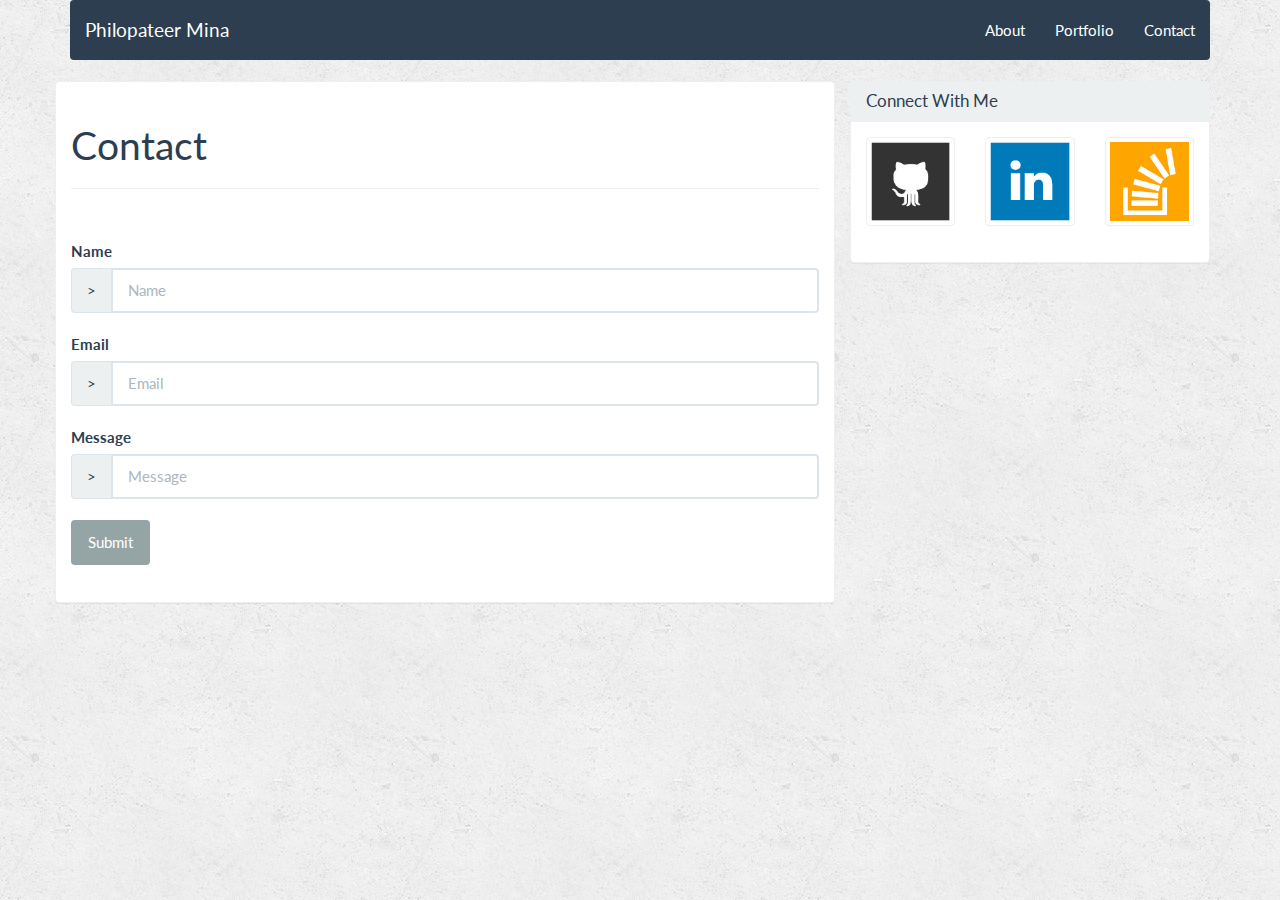
==== commit 6e577847: "5" ====
--- a/contact.html
+++ b/contact.html
@@ -51,6 +51,9 @@
 
                     <div class="row">
                         <div class="col-md-12">
+
+                            <div class="form-group">
+
                                 <label>Name</label>
                                 <div class="input-group">
                                         <span class="input-group-addon" id="basic-addon1">></span>
@@ -68,6 +71,9 @@
                                         <span class="input-group-addon" id="basic-addon1">></span>
                                         <input type="text" class="form-control" placeholder="Message" aria-describedby="basic-addon1">
                                 </div>
+                                <br>
+                                <button type="submit" class="btn btn-default">Submit</button>
+                            </div>
                         </div>
                     </div>
                     <br>
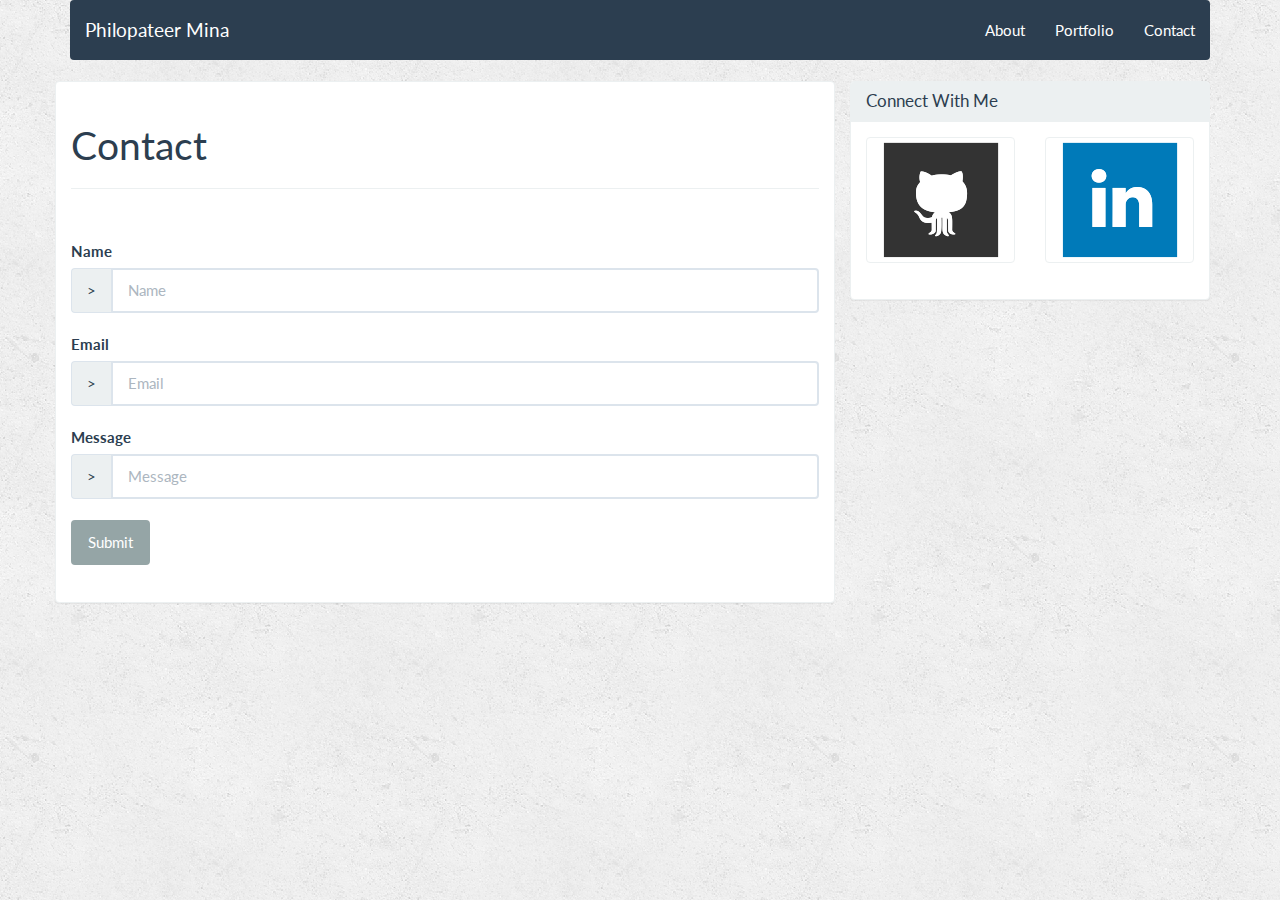
==== commit ea7b2314: "add project links" ====
--- a/contact.html
+++ b/contact.html
@@ -83,32 +83,27 @@
             </div>
 
             <div class="col-md-4">
-                    <div class="panel panel-default">
-                            <div class="panel-heading">
-                              <h3 class="panel-title">Connect With Me</h3>
+                <div class="panel panel-default">
+                        <div class="panel-heading">
+                          <h3 class="panel-title">Connect With Me</h3>
+                        </div>
+
+                        <div class="panel-body">
+                            <div class="row">
+                                <div class="col-md-6">
+                                    <a href="https://github.com/pmina" target="_blank" class="thumbnail">
+                                      <img src="images/github-128.png" alt="GitHub">
+                                    </a>
+                                  </div>
+                                  <div class="col-md-6" >
+                                    <a href="https://www.linkedin.com/in/p-mina/" target="_blank" class="thumbnail">
+                                      <img src="images/linkedin-128.png" alt="LinkedIn">
+                                    </a>
+                                  </div>
                             </div>
-
-                            <div class="panel-body">
-                                <div class="row">
-                                    <div class="col-md-4">
-                                        <a href="#" class="thumbnail">
-                                          <img src="images/github-128.png" alt="GitHub">
-                                        </a>
-                                      </div>
-                                      <div class="col-md-4" >
-                                        <a href="#" class="thumbnail">
-                                          <img src="images/linkedin-128.png" alt="LinkedIn">
-                                        </a>
-                                      </div>
-                                      <div class="col-md-4">
-                                        <a href="#" class="thumbnail">
-                                          <img src="images/stackoverflow-128.png" alt="Stack Overflow">
-                                        </a>
-                                      </div>
-                                </div>
-                            </div>
-                    </div>
-            </div>
+                        </div>
+                </div>
+        </div>
 
         </div>
 
